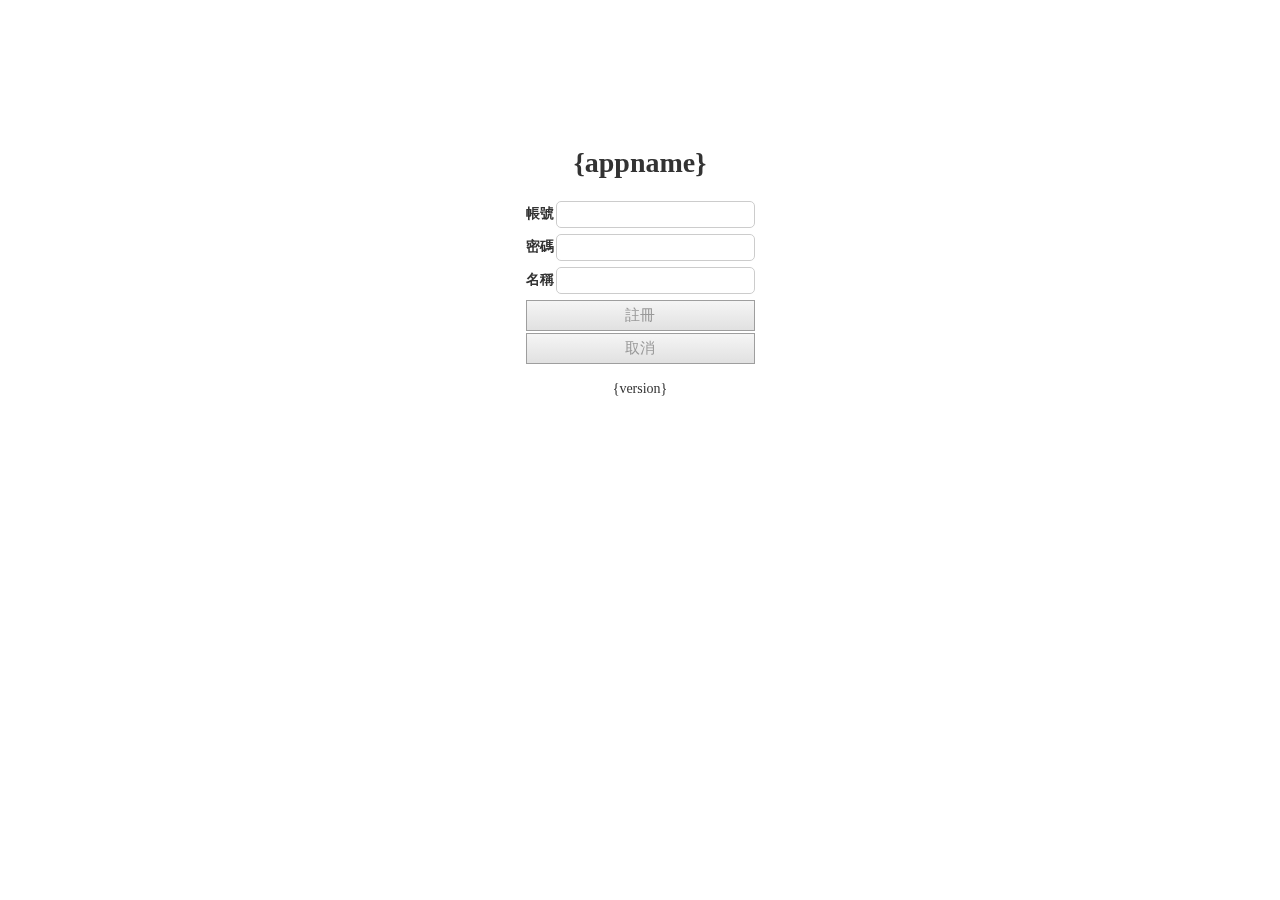
==== model/register/view.html @ e4e50ebc "建立版本" ====
<!DOCTYPE html>
<html lang="en">
<head>
  <meta charset="UTF-8">
    <title>{appname}</title>
    <!--響應式設定-->
    <link rel="stylesheet" type="text/css" href="response/_css/default.css" media="all"> <!--響應式預設樣式-->
    <link rel="stylesheet" href="css/main.css">
    <link rel="stylesheet" type="text/css" href="response/_css/custom.css" media="all"> <!--客制設定樣式-->
    <script type="text/javascript" src="response/jquery.min.js"></script> <!--jQuery-->
    <script type="text/javascript" src="response/response.min.js"></script> <!--response主程式-->
    <script type="text/javascript" src="response/custom.js"></script> <!--response客制設定-->
    <!--響應式設定-->
    <script>
        
    </script>
  </head>
  <body>

    <div id="mainWrap" class="resContainer">
        <div class="resDocLayout">
            <div class="resRow">
              <div class="resCol12">
                  <form id="registerForm" action="" method="POST">
                    <h1 align="center">{appname}</h1>
                    <table align="center">
                      <tr>
                        <th>帳號</th>
                        <td><input type="text" name="username" /></td>
                      </tr>
                      <tr>
                        <th>密碼</th>
                        <td><input type="password" name="password" /></td>
                      </tr>
                      <tr>
                        <th>名稱</th>
                        <td><input type="text" name="name" /></td>
                      </tr>
                      <tr>
                        <td colspan="2" align="center">
                          <input type="submit" value="註冊" class="btn submit_btn" />
                          <a href="../login/" class="btn">取消</a>
                        </td>
                      </tr>
                      <input type="hidden" name="action" value="register" />
                    </table>
                    <p align="center">{version}</p>
                </form>
              </div>
            </div>
        </div>
    </div>

  </body>
</html>
---- model/register/response/_css/default.css ----
﻿/*!
Animate.css - http://daneden.me/animate
Licensed under the MIT license - http://opensource.org/licenses/MIT
Copyright (c) 2015 Daniel Eden
*/body{-webkit-backface-visibility:hidden}.animated{-webkit-animation-duration:1s;-moz-animation-duration:1s;-o-animation-duration:1s;animation-duration:1s;-webkit-animation-fill-mode:both;-moz-animation-fill-mode:both;-o-animation-fill-mode:both;animation-fill-mode:both}.animated.infinite{animation-iteration-count:infinite}.animated.hinge{-webkit-animation-duration:2s;-moz-animation-duration:2s;-o-animation-duration:2s;animation-duration:2s}.animated.bounceIn,.animated.bounceOut{-webkit-animation-duration:0.75s;-moz-animation-duration:0.75s;-o-animation-duration:0.75s;animation-duration:0.75s}.animated.flipOutX,.animated.flipOutY{-webkit-animation-duration:0.75s;-moz-animation-duration:0.75s;-o-animation-duration:0.75s;animation-duration:0.75s}img{border:0;max-width:100%;height:auto}#mobile_nav,.flipContent,#mobile_nav_bottom{display:none}.resFlipPage{display:block;position:fixed;margin:0;padding:0 0 0 0;background:#fff;text-align:left;-webkit-box-shadow:0 0 10px #000;-khtml-box-shadow:0 0 10px #000;-moz-box-shadow:0 0 10px #000;-ms-box-shadow:0 0 10px #000;-o-box-shadow:0 0 10px #000;box-shadow:0 0 10px #000;overflow:auto;-webkit-overflow-scrolling:touch;-moz-overflow-scrolling:touch;width:100%;height:100%}.resFlipPageL{top:0;left:-120%;right:auto}.resFlipPageR{top:0;left:auto;right:-120%}.resFlipPageT{left:0;right:auto;top:-120%}.resFlipPage .menuList{margin:60px 10px 60px 10px}.resPageController,.resPageControllerBottom{position:absolute;display:block;left:0;width:100%;background:url("../_img/mobile_nav_bg.png") top left repeat-x;background-size:100% 100%;z-index:1}.resPageController{top:0}.resPageController>.resAddPageTitle{position:absolute;width:100%;text-align:center;color:#fff;top:0;z-index:0}.resPageController>.resAddPageBackIcon{position:absolute;background:url("../_img/closeLeft_btn.png") top left repeat-x;background-size:100% 100%;left:0;top:0;z-index:1;cursor:pointer}.resPageController>.resAddPageNextIcon{position:absolute;background:url("../_img/closeRight_btn.png") top left repeat-x;background-size:100% 100%;right:0;top:0;z-index:1;cursor:pointer}.resPageControllerBottom{bottom:0}.resPageControllerBottom>#closeAllresFlipPage{background:url("../_img/home_btn.png") top left repeat-x;background-size:100% 100%;cursor:pointer;margin:0 auto}.resAddPageContent{position:absolute;top:0;left:0;width:100%;height:100%;overflow-y:auto;z-index:0}.resAddPageContent>.resAddPageContentMain{margin:60px 10px 60px 10px}.clear{clear:both}.resJSlideImg{position:relative;top:0;left:0;width:auto;height:auto;z-index:0}.resJSlideImg>img,.resJSlideImg>div,.resJSlideImg>a{display:block;position:absolute;top:0;left:0;width:auto;height:auto;opacity:0;filter:alpha(opacity=0)}.resJSlideImg .resJSlideImgThumb{position:absolute;overflow:hidden;opacity:1;z-index:2;filter:alpha(opacity=100);top:auto;left:auto;right:auto;bottom:auto}.resJSlideImg .resJSlideImgThumb .resJSlideImgThumbPrev,.resJSlideImg .resJSlideImgThumb .resJSlideImgThumbNext{display:block;background:#ccc;float:left;position:absolute;z-index:1}.resJSlideImg .resJSlideImgThumb .resJSlideImgThumbPrev.end,.resJSlideImg .resJSlideImgThumb .resJSlideImgThumbNext.end{opacity:0;filter:alpha(opacity=0)}.resJSlideImg .resJSlideImgThumb ul{display:block;margin:0;padding:0;float:left;position:absolute;z-index:0}.resJSlideImg .resJSlideImgThumb ul li{list-style:none;display:block;margin:5px;padding:0;cursor:pointer;border:1px solid #000;background:#fff;float:left;overflow:hidden}.resJSlideImg .resJSlideImgThumb ul li.active{border:1px solid #F92672}.resJSlideImg .resJSlideImgThumb ul li img{display:block;width:100%;height:auto;clear:both}.resJSlideImg .resJSlideImgThumb ul li span{display:block;height:20px;clear:both;text-align:center}.resJSlideImg .resJSlideImgslideBtn{position:static;opacity:1;filter:alpha(opacity=100)}.resJSlideImg .resJSlideImgslideBtn .resJSlideImgslideBtnPrev{position:absolute;background:#666;z-index:2}.resJSlideImg .resJSlideImgslideBtn .resJSlideImgslideBtnNext{position:absolute;background:#666;z-index:2}.resEnlarge{position:static}.resEnlarge>.resEnlargeOpenIcon,.resEnlarge>.resEnlargeContent{display:none}.resMarquee{overflow:hidden}.resMarquee>span{display:block}table{border-spacing:0;border-collapse:collapse}.clear{clear:both}select.resSelect{display:inline-block;border:1px solid #797166;text-align:left;padding:2px 30px 2px 2px;background:#fff url("../_img/select.png") center right no-repeat;appearance:none;-moz-appearance:none;-webkit-appearance:none}select.resSelect::-ms-expand{display:none}.resContainer{width:100%;position:relative;z-index:1}.resContainer .resDocLayout{position:relative;margin:0 auto;width:1280px}.resRow{display:block;width:100%;height:auto;position:relative}.resRow:after{clear:both}.resRow [class*="resCol"]{display:block;float:left;padding:auto;margin:auto}.resRow .resCol12{width:100%}.resRow .resCol11{width:91.66667%}.resRow .resCol10{width:83.33333%}.resRow .resCol9{width:75%}.resRow .resCol8{width:66.66667%}.resRow .resCol7{width:58.33333%}.resRow .resCol6{width:50%}.resRow .resCol5{width:41.66667%}.resRow .resCol4{width:33.33333%}.resRow .resCol3{width:25%}.resRow .resCol2_4{width:20%}.resRow .resCol2{width:16.66667%}.resRow .resCol1{width:8.33333%}.resRow .resCol0{display:none}.resRow [class*="resCol"].left{text-align:left}.resRow [class*="resCol"].center{text-align:center}.resRow [class*="resCol"].right{text-align:right}.resRow [class*="resCol"] .resMargin{margin:10px}.resRow [class*="resCol"] .resPadding{padding:10px}.resRow [class*="resCol"] img{width:auto;height:auto}#resContentMask{display:none}.resHtmlOverflow{position:relative;overflow:hidden;overflow-y:hidden !important}.swap_btn_desktop_wrap{display:block;padding:2px 2px 2px 20px;text-align:center;position:relative;clear:both}.swap_btn_desktop{color:#000;text-decoration:none;width:auto;height:15px;margin:0 auto;font-size:12px;text-transform:capitalize}.swap_btn_desktop>a,.swap_btn_desktop>span{color:#000;padding:2px 2px 2px 22px;display:inline-block;height:16px}.swap_btn_desktop>a{background:url("../_img/swap_m_btn_desk.png") top left no-repeat}.swap_btn_desktop>span{font-weight:bold;background:url("../_img/swap_d_btn_desk.png") top left no-repeat}#topcontrol{width:50px;height:50px;background:url("../_img/scrolltop.png") center no-repeat}#resPageLoad_loading_icon,#resLoader{position:fixed;top:0;left:0;width:100%;height:100%;background:#f2f1f6 url("../_img/loader.GIF") center no-repeat}#resPageLoad_loading_icon{z-index:1002}#resLoader{z-index:1001}#resPageLoader{-webkit-box-shadow:0 2px 5px rgba(0,0,0,0.4);-khtml-box-shadow:0 2px 5px rgba(0,0,0,0.4);-moz-box-shadow:0 2px 5px rgba(0,0,0,0.4);-ms-box-shadow:0 2px 5px rgba(0,0,0,0.4);-o-box-shadow:0 2px 5px rgba(0,0,0,0.4);box-shadow:0 2px 5px rgba(0,0,0,0.4)}.tabs{display:block;margin:0;padding:0;position:relative}.tabs li{display:block;margin:1px 5px 0 0;padding:0;float:left;list-style:none}.tabs li .tabsBtn{display:block;width:auto;padding:5px 30px;background:#E8E8E8;color:#333;font-size:16px;text-decoration:none;border:1px solid #CCCCCC;-webkit-transition:background 0.5s,color 0.5s;-khtml-transition:background 0.5s,color 0.5s;-moz-transition:background 0.5s,color 0.5s;-ms-transition:background 0.5s,color 0.5s;-o-transition:background 0.5s,color 0.5s;transition:background 0.5s,color 0.5s;-webkit-border-radius:2px 15px 0 0;-khtml-border-radius:2px 15px 0 0;-moz-border-radius:2px 15px 0 0;-ms-border-radius:2px 15px 0 0;-o-border-radius:2px 15px 0 0;border-radius:2px 15px 0 0}.tabs li .tabsBtn:hover,.tabs li .tabsBtn.active{color:#333;background:#fff;border-bottom:1px solid #fff}.tabs_content{display:block;margin:10px 0;padding:10px;clear:both;border:1px solid #CCCCCC;min-height:200px;top:-1px;position:relative}.tabs_content .tabsContent{display:none;top:0;clear:both;list-style:none;padding:0;margin:0}.sliderContainer{width:100%;margin:10px 0;overflow:hidden;position:relative}.sliderContainer ul{display:block;margin:0;padding:0;z-index:1;position:relative;width:1200px;top:0;left:0;z-index:0}.sliderContainer ul li{display:block;padding:0;float:left;list-style:none}.sliderContainer ul li img{display:block;width:100% !important;height:auto !important}.sliderContainer .sliderContainerPrevBtn{width:20px;height:100%;background:#ccc;position:absolute;top:0;left:0;z-index:1;cursor:pointer}.sliderContainer .sliderContainerNextBtn{width:20px;height:100%;background:#ccc;position:absolute;top:0;right:0;z-index:1;cursor:pointer}.resPopupBox{cursor:pointer;padding-bottom:40px;background:#ccc;background:url("../_img/resPopupBox.png") bottom left no-repeat}.resPopupBoxWrap{display:none;position:fixed;width:100%;height:100%;background:url("../_img/transparent.png");z-index:1006;top:0;left:0}.resPopupBoxWrap .resPopupBoxContent{width:auto;height:auto;margin:0 auto;text-align:center;position:relative}.resPopupBoxWrap .resPopupBoxContent .resPopupBoxCloseBtn{cursor:pointer;width:40px;height:40px;background:url("../_img/resPopupBoxCloseBtn.png") center no-repeat;float:right;color:#fff;position:relative;top:0;right:0}.resPopupBoxWrap .resPopupBoxContent .resPopupBoxContentArea{width:auto;height:auto;position:relative;top:60px;left:0}.resLadderMode{position:absolute;top:-110px;left:0;border:1px solid #000;background:#EDEDED;width:150px;height:auto;-webkit-box-shadow:0 0 5px #000 2px 5px rgba(0,0,0,0.4);-khtml-box-shadow:0 0 5px #000 2px 5px rgba(0,0,0,0.4);-moz-box-shadow:0 0 5px #000 2px 5px rgba(0,0,0,0.4);-ms-box-shadow:0 0 5px #000 2px 5px rgba(0,0,0,0.4);-o-box-shadow:0 0 5px #000 2px 5px rgba(0,0,0,0.4);box-shadow:0 0 5px #000 2px 5px rgba(0,0,0,0.4)}.resLadderMode .title{padding:2px;text-align:center;background:#333;color:#fff}.resLadderMode .content{padding:2%;width:96%;height:80px;overflow:auto}#resGlobalInfo{position:fixed;top:auto;left:auto;bottom:0;right:0;width:150px;height:120px}.resMenu ul{margin:5px;padding:0}.resMenu ul li{list-style:none;margin:7px 5px}.resMenu ul li a{display:block;color:#333;text-decoration:none;font-size:15px;font-weight:bold;margin-bottom:1px}.resMenu ul li a.hasChild{padding:5px 5px 5px 30px;background:#ccc url("../_img/EnlargePlus_btn.png") left top no-repeat;background-size:auto 100%;color:#000}.resMenu ul li ul{display:none}.resMenu ul li ul li a{font-weight:normal}.resMenu ul li ul li ul li{margin:10px 5px}.resMenu ul li ul li ul li a{font-size:13px;text-decoration:underline}.resMenu ul li.active>ul{display:block}.resMenu2{position:relative;display:inline-block;margin-bottom:-3px}.resMenu2 ul{display:block;margin:0;padding:0}.resMenu2 ul li{position:relative;display:inline-block;margin:1px;padding:0;list-style:none;float:left}.resMenu2 ul li a{display:block;padding:10px 35px;margin:0;width:auto;height:auto;float:left;text-decoration:none;color:#000;text-align:center;font-size:15px;background:#eee;-webkit-transition:background 0.5s;-khtml-transition:background 0.5s;-moz-transition:background 0.5s;-ms-transition:background 0.5s;-o-transition:background 0.5s;transition:background 0.5s}.resMenu2 ul li a.hasChild{padding:10px 40px 10px 30px;background:#ccc url("../_img/EnlargePlus_btn.png") right center no-repeat;background-size:auto 100%}.resMenu2 ul li a:hover{color:#fff;background:#666564}.resMenu2 ul li a:hover.hasChild{background:#666564 url("../_img/EnlargePlus_btn.png") right center no-repeat;background-size:auto 100%}.resMenu2 ul li.active>a{color:#fff;background:#666564}.resMenu2 ul li ul{position:absolute;display:none;top:100%}.resMenu2 ul li ul li{margin:0 0 1px 0}.resMenu2 ul li ul li a{width:150px;background:#eee}.resMenu2 ul li ul li a:hover{background:#666564}.resMenu2 ul li ul li.active a{background:#666564}.resMenu2 ul li ul li ul{top:0;left:100%}@media (max-width: 800px){.resContainer{position:static}#resContentMask{width:100%;height:100%;position:fixed;top:0;z-index:100}body{-webkit-text-size-adjust:100%;-moz-text-size-adjust:100%;-ms-text-size-adjust:100%;-o-text-size-adjust:100%;text-size-adjust:100%}#resMainWrap{position:relative;margin:0;width:100%;overflow:hidden;z-index:99;-webkit-box-shadow:0 0 10px #000;-khtml-box-shadow:0 0 10px #000;-moz-box-shadow:0 0 10px #000;-ms-box-shadow:0 0 10px #000;-o-box-shadow:0 0 10px #000;box-shadow:0 0 10px #000}.top_menu{position:absolute;top:0;left:0;height:25px;width:100%;margin-top:0}.top_menu ul li{margin:0 5px;font-size:18px}#mobile_nav,#mobile_nav_bottom{display:block;left:0;width:100%;background:url("../_img/mobile_nav_bg.png") top left repeat-x;background-size:100% 100%;z-index:150;overflow:auto}#mobile_nav ul,#mobile_nav ul li,#mobile_nav_bottom ul,#mobile_nav_bottom ul li{list-style:none;margin:0;padding:0}#mobile_nav ul li,#mobile_nav_bottom ul li{display:block;float:left;position:relative}#mobile_nav ul li#menu_btn,#mobile_nav ul li#menu_btn_bottom,#mobile_nav_bottom ul li#menu_btn,#mobile_nav_bottom ul li#menu_btn_bottom{float:left;background:url("../_img/menu_btn.png") top left no-repeat;background-size:100% 100%}#mobile_nav ul li a,#mobile_nav_bottom ul li a{display:table-cell;overflow:hidden;color:#fff;text-decoration:none;text-align:center;vertical-align:middle}#mobile_nav ul li .closeTop_btn,#mobile_nav ul li .closeRight_btn,#mobile_nav ul li .closeLeft_btn,#mobile_nav_bottom ul li .closeTop_btn,#mobile_nav_bottom ul li .closeRight_btn,#mobile_nav_bottom ul li .closeLeft_btn{width:100%;height:100%;position:absolute;top:0;left:0}#mobile_nav ul li .closeTop_btn,#mobile_nav_bottom ul li .closeTop_btn{background:url("../_img/closeTop_btn.png") top left no-repeat;background-size:100% 100%}#mobile_nav ul li .closeRight_btn,#mobile_nav_bottom ul li .closeRight_btn{background:url("../_img/closeRight_btn.png") top left no-repeat;background-size:100% 100%}#mobile_nav ul li .closeLeft_btn,#mobile_nav_bottom ul li .closeLeft_btn{background:url("../_img/closeLeft_btn.png") top left no-repeat;background-size:100% 100%}#mobile_nav{top:0}#mobile_nav_bottom{bottom:0}.flipContent{display:block;position:fixed;margin:0;padding:0;background:#FBFBFB url("../_img/flipContent_bg.jpg") top right no-repeat;text-align:left;overflow:scroll;-webkit-overflow-scrolling:touch;-moz-overflow-scrolling:touch;-ms-overflow-scrolling:touch;-o-overflow-scrolling:touch;overflow-scrolling:touch;-webkit-box-shadow:0 0 10px #000;-khtml-box-shadow:0 0 10px #000;-moz-box-shadow:0 0 10px #000;-ms-box-shadow:0 0 10px #000;-o-box-shadow:0 0 10px #000;box-shadow:0 0 10px #000}.flipContent .menuList{margin:10px}.flipContent .menuList>div{float:none;clear:both;width:100%}.flipContent .menuList>div>.resContent{padding:5px 0;width:100%;float:left}.flipContent .menuList h1{margin:10px 0 0 0;padding:2%;display:block;width:96%;height:auto;float:left;color:#333;text-transform:uppercase;font-size:20px;font-family:Verdana, Geneva, sans-serif}.flipContent .menuList ul{display:block;padding:0;margin:0;width:95%;height:auto;float:left}.flipContent .menuList ul li{display:block;margin:0;padding:10px 0;width:100%;height:auto;float:left;border-bottom:1px dotted #CCC;list-style:none;font-size:15px}.flipContent .menuList ul li a{margin:0 0 0 20px;padding:0 0 0 20px;display:block;width:90%;width:-o-calc(90% - 20px);width:-moz-calc(90% - 20px);width:-webkit-calc(90% - 20px);width:calc(90% - 20px);height:auto;font-size:15px;text-decoration:none;font-family:Verdana, Geneva, sans-serif, "微軟雅黑體", "微軟正黑體", "新細明體";color:#666;background:url("../_img/list.png") top left no-repeat !important}.flipContent .menuList ul li ul{display:block;margin-left:15px}.flipContent .menuList ul li ul li{border:none}.flipContent .menuList ul li ul li a{color:#333;background:url("../_img/rootlist.png") top left no-repeat !important}.flipContent .menuList ul:after{clear:both}.flipContent.style1{background:url("../_img/flipContent_bg.png")}.flipContent.style1 .menuList{margin:1px}.flipContent.style1 .menuList h1{color:#fff;background:none;font-weight:normal;border:0}.flipContent.style1 .menuList.resMenu a.hasChild,.flipContent.style1 .menuList .resMenu a.hasChild{background:url("../_img/hasChild.png") right 2px center no-repeat !important}.flipContent.style1 .menuList ul{width:100%;background:#222}.flipContent.style1 .menuList ul li{border:0;padding:0;float:none;clear:both}.flipContent.style1 .menuList ul li a{border-bottom:1px solid #000;border-top:1px solid #2E2E2E;color:#ccc;padding:2%;width:96%;margin:0;font-weight:normal;background:none !important}.flipContent.style1 .menuList ul li ul{margin-left:0 !important;background:#555555 !important}.flipContent.style1 .menuList ul li ul li a{background:none !important;border-bottom:1px solid #343434;border-top:1px solid #8B8B8B;color:#eee}.flipContent.style1 .menuList ul li ul li ul{background:#A2A2A2 !important}.flipContent.style1 .menuList ul li ul li ul li a{background:none !important;border-bottom:1px solid #888;border-top:1px solid #eee;color:#555555}.flipContent.style1 .menuList ul li ul li ul li ul{background:#D6D6D6 !important}.flipContent.style1 .menuList ul li ul li ul li ul li a{background:none !important;border-bottom:1px solid #aaa;border-top:1px solid #fff;color:#8B8B8B}.flipContent.style1 .menuList select{padding:2%;width:100%}.flipContentL{top:0;left:-100%;right:auto;width:80%;height:100%;z-index:101}.flipContentR{top:0;left:auto;right:-120%;width:80%;height:100%;z-index:101}.flipContentT{left:0;right:auto;top:-100%;width:100%;height:90%;z-index:101}.flipContentTS{left:0;right:auto;top:-120px;width:100%;height:100px;z-index:101}.flipContentLU{top:0;left:-100%;right:auto;width:90%;height:100%;z-index:98}.flipContentRU{top:0;left:auto;right:-100%;width:90%;height:100%;z-index:98}.resFlipPage{background:#FBFBFB url("../_img/flipContent_bg.jpg") top right no-repeat;overflow:scroll;-webkit-overflow-scrolling:touch;-moz-overflow-scrolling:touch;-ms-overflow-scrolling:touch;-o-overflow-scrolling:touch;overflow-scrolling:touch}#mobile_nav_content #resSwap{margin:10px 0;font-size:20px}#mobile_nav_content #resSwap a,#mobile_nav_content #resSwap span{font-size:15px;padding:2px 2px 2px 22px;text-transform:capitalize}#mobile_nav_content #resSwap span{font-weight:bold;text-decoration:underline;background:url("../_img/swap_m_btn.png") top left no-repeat}#mobile_nav_content #resSwap span.split{text-decoration:none;padding:0;background:none}#mobile_nav_content #resSwap a{background:url("../_img/swap_d_btn.png") top left no-repeat}#mobile_nav_content.style1 #resSwap{margin:10px 0;font-size:20px}#mobile_nav_content.style1 #resSwap a,#mobile_nav_content.style1 #resSwap span{padding:2%;width:46%;text-transform:uppercase;display:block;text-align:center;float:left}#mobile_nav_content.style1 #resSwap span{font-weight:normal;text-decoration:none;background:#222 url("../_img/swap_m_btn.png") center left 5px no-repeat;border-bottom:1px solid #000;border-top:1px solid #2E2E2E;color:#fff}#mobile_nav_content.style1 #resSwap span.split{display:none}#mobile_nav_content.style1 #resSwap a{background:#111 url("../_img/swap_d_btn.png") center left 5px no-repeat;border-bottom:1px solid #333;border-top:1px solid #000;color:#444}.mobile_hide{display:none}.mobile_overflow{padding:35px 0 0 0;width:auto;overflow:auto;background:url("../_img/scroller_btn.png") top left no-repeat}.resEnlarge{position:relative;width:auto;height:auto}.resEnlarge>.resEnlargeOpenIcon{display:block;position:absolute;top:0;left:0;width:100%;height:100%;background:url("../_img/enlarge_btn.png") top left no-repeat;z-index:1}.resEnlarge>.resEnlargeContent{position:fixed;top:0;left:0;width:100%;height:100%;display:none;overflow:auto;z-index:1000;background:#fff;padding:10px 0 0 0}.resEnlarge>.resEnlargeContent>img{position:relative;display:block;float:left;margin-top:60px;margin-bottom:30px;z-index:0;max-width:none}.resEnlarge>.resEnlargeContent>.resEnlargeControlBar{position:fixed;top:0;left:0;width:100%;height:50px;background:url("../_img/mobile_nav_bg.png") top left repeat-x;background-size:100% 100%;z-index:1}.resEnlarge>.resEnlargeContent>.resEnlargeControlBar>.resEnlargeCloseIcon,.resEnlarge>.resEnlargeContent>.resEnlargeControlBar>.resEnlargeFitIcon,.resEnlarge>.resEnlargeContent>.resEnlargeControlBar>.resEnlargeOraginalIcon,.resEnlarge>.resEnlargeContent>.resEnlargeControlBar>.resEnlargePlusIcon,.resEnlarge>.resEnlargeContent>.resEnlargeControlBar>.resEnlargeDisIcon{width:50px;height:50px}.resEnlarge>.resEnlargeContent>.resEnlargeControlBar>.resEnlargeCloseIcon{background:url("../_img/close_btn.png");float:right;background-size:100% 100%}.resEnlarge>.resEnlargeContent>.resEnlargeControlBar>.resEnlargeFitIcon{background:url("../_img/fit_btn.png");float:left;background-size:100% 100%}.resEnlarge>.resEnlargeContent>.resEnlargeControlBar>.resEnlargeOraginalIcon{background:url("../_img/orign_btn.png");float:left;background-size:100% 100%}.resEnlarge>.resEnlargeContent>.resEnlargeControlBar>.resEnlargePlusIcon{background:url("../_img/EnlargePlus_btn.png");float:left;background-size:100% 100%}.resEnlarge>.resEnlargeContent>.resEnlargeControlBar>.resEnlargeDisIcon{background:url("../_img/EnlargeDis_btn.png");float:left;background-size:100% 100%}img.resIgnoreImgReSizer{max-width:none}.flipContent .menuList.resMenu a.hasChild,.flipContent .menuList .resMenu a.hasChild{background:url("../_img/hasChild.png") left 2px no-repeat !important}.flipContent .menuList.resMenu li ul,.flipContent .menuList .resMenu li ul{display:none}.flipContent .menuList.resMenu li.active>ul,.flipContent .menuList .resMenu li.active>ul{display:block}}@media (max-width: 740px){.resTable>tbody{width:100%}.resTable>tbody>tr>td,.resTable>tbody>tr>th{display:block;width:auto;height:auto;clear:both;text-align:left}.resTable>tbody>tr>td.resEmptyCol,.resTable>tbody>tr>th.resEmptyCol{display:none}.resTable>tbody>tr>td input,.resTable>tbody>tr>td select,.resTable>tbody>tr>th input,.resTable>tbody>tr>th select{width:98%}.resTable>tbody>tr>td input[type="radio"],.resTable>tbody>tr>td input[type="checkbox"],.resTable>tbody>tr>th input[type="radio"],.resTable>tbody>tr>th input[type="checkbox"]{width:auto}.resTable>tbody>tr>td input[type="submit"],.resTable>tbody>tr>td input[type="reset"],.resTable>tbody>tr>td input[type="button"],.resTable>tbody>tr>th input[type="submit"],.resTable>tbody>tr>th input[type="reset"],.resTable>tbody>tr>th input[type="button"]{width:48%;padding:5px 0;height:auto}.resTable>tbody>tr>td button,.resTable>tbody>tr>th button{width:48%;padding:5px 0;height:auto}.resTable>tbody>tr>td textarea,.resTable>tbody>tr>th textarea{width:98%;height:200px}.resRow .resCol12{width:100%}.resRow .resCol11,.resRow .resCol10,.resRow .resCol8{width:66.66667%}.resRow .resCol9,.resRow .resCol6,.resRow .resCol7,.resRow .resCol5,.resRow .resCol3,.resRow .resCol2_4{width:50%}.resRow .resCol4,.resRow .resCol2,.resRow .resCol1{width:33.33333%}.resRow [class*="resCol"] .resMargin{margin:5px}.resRow [class*="resCol"] .resPadding{padding:5px}}@media (max-width: 604px){.resRow .resCol8,.resRow .resCol4{width:50%}}@media (max-width: 570px){.resRow [class*="resCol"]{width:100%}}@media (max-width: 420px){.tabs li{clear:both;float:none;margin:1px 0 0 0}.tabs li .tabsBtn{padding:5px 10px;clear:both;-webkit-border-radius:2px 2px 0 0;-khtml-border-radius:2px 2px 0 0;-moz-border-radius:2px 2px 0 0;-ms-border-radius:2px 2px 0 0;-o-border-radius:2px 2px 0 0;border-radius:2px 2px 0 0}.tabs li .tabsBtn:hover,.tabs li .tabsBtn.active{border:1px solid #AAAAAA;background:#cccccc}.tabs_content{margin:0 0 10px 0;top:0;border-top:0}}@media (max-width: 380px){.flipContent .menuList h1{font-size:18px}.resTable>tbody>tr>td input[type="submit"],.resTable>tbody>tr>td input[type="reset"],.resTable>tbody>tr>td input[type="button"],.resTable>tbody>tr>td button,.resTable>tbody>tr>th input[type="submit"],.resTable>tbody>tr>th input[type="reset"],.resTable>tbody>tr>th input[type="button"],.resTable>tbody>tr>th button{width:100%;margin:2px 0}}@media print{#resMainWrap{margin:0;padding:0}#mobile_nav,.flipContent,.resFlipPage,#topcontrol,#swap_btn,#mobile_nav_bottom,#resPageLoader{display:none !important}table,th,td,h1,h2,h3,h4,h5,div,a,div,span,ol,ul,li,br,p,iframe{-webkit-print-color-adjust:exact;-moz-print-color-adjust:exact;-ms-print-color-adjust:exact;-o-print-color-adjust:exact;print-color-adjust:exact;-webkit-page-break-after:auto;-moz-page-break-after:auto;-ms-page-break-after:auto;-o-page-break-after:auto;page-break-after:auto}table{-webkit-page-break-inside:auto;-moz-page-break-inside:auto;-ms-page-break-inside:auto;-o-page-break-inside:auto;page-break-inside:auto}.resEnlarge>.resEnlargeOpenIcon{background:none}.mobile_overflow{background:none;padding:0}.resMarquee>span{margin:0 !important;width:auto}}
---- model/register/css/main.css ----
﻿body{padding:0;margin:0;font-family:"微軟正黑體", "Microsoft JhengHei", 'Lato', Verdana, Meiryo;font-size:15px;color:#333;height:100%}.resContainer .resDocLayout #registerForm{width:300px;height:auto;margin:0 auto;padding:10% 0}.resContainer .resDocLayout #registerForm input{padding:5px 10px;border:1px solid #ccc;margin:2px 0;-webkit-border-radius:5px;-khtml-border-radius:5px;-moz-border-radius:5px;-ms-border-radius:5px;-o-border-radius:5px;border-radius:5px}.resContainer .resDocLayout #registerForm input.submit_btn{width:100%;padding:5px 0;border:1px solid #9E9E9E;-webkit-border-radius:0;-khtml-border-radius:0;-moz-border-radius:0;-ms-border-radius:0;-o-border-radius:0;border-radius:0}.btn{font-size:15px;display:block;padding:5px 0;border:1px solid #9E9E9E;margin:2px 0;background-color:#F5F5F5;background-image:-webkit-gradient(linear, left top, left bottom, from(#F5F5F5), to(#E1E1E1));background-image:-webkit-linear-gradient(top, #F5F5F5, #E1E1E1);background-image:-moz-linear-gradient(top, #F5F5F5, #E1E1E1);background-image:-ms-linear-gradient(top, #F5F5F5, #E1E1E1);background-image:-o-linear-gradient(top, #F5F5F5, #E1E1E1);background-image:linear-gradient(top, #F5F5F5, #E1E1E1);filter:progid:DXImageTransform.Microsoft.gradient(startColorStr='#F5F5F5', endColorStr='#E1E1E1');text-decoration:none;color:#999}.btn:hover{background-color:#E1E1E1;background-image:-webkit-gradient(linear, left top, left bottom, from(#E1E1E1), to(#F5F5F5));background-image:-webkit-linear-gradient(top, #E1E1E1, #F5F5F5);background-image:-moz-linear-gradient(top, #E1E1E1, #F5F5F5);background-image:-ms-linear-gradient(top, #E1E1E1, #F5F5F5);background-image:-o-linear-gradient(top, #E1E1E1, #F5F5F5);background-image:linear-gradient(top, #E1E1E1, #F5F5F5);filter:progid:DXImageTransform.Microsoft.gradient(startColorStr='#E1E1E1', endColorStr='#F5F5F5')}
---- model/register/response/_css/custom.css ----
﻿/*!
Animate.css - http://daneden.me/animate
Licensed under the MIT license - http://opensource.org/licenses/MIT
Copyright (c) 2015 Daniel Eden
*/body{-webkit-backface-visibility:hidden}.animated{-webkit-animation-duration:1s;-moz-animation-duration:1s;-o-animation-duration:1s;animation-duration:1s;-webkit-animation-fill-mode:both;-moz-animation-fill-mode:both;-o-animation-fill-mode:both;animation-fill-mode:both}.animated.infinite{animation-iteration-count:infinite}.animated.hinge{-webkit-animation-duration:2s;-moz-animation-duration:2s;-o-animation-duration:2s;animation-duration:2s}.animated.bounceIn,.animated.bounceOut{-webkit-animation-duration:0.75s;-moz-animation-duration:0.75s;-o-animation-duration:0.75s;animation-duration:0.75s}.animated.flipOutX,.animated.flipOutY{-webkit-animation-duration:0.75s;-moz-animation-duration:0.75s;-o-animation-duration:0.75s;animation-duration:0.75s}@-webkit-keyframes bounceInUp{0%{opacity:0;-webkit-transform:translateY(2000px)}60%{opacity:1;-webkit-transform:translateY(-30px)}80%{-webkit-transform:translateY(10px)}100%{-webkit-transform:translateY(0)}}@-moz-keyframes bounceInUp{0%{opacity:0;-moz-transform:translateY(2000px)}60%{opacity:1;-moz-transform:translateY(-30px)}80%{-moz-transform:translateY(10px)}100%{-moz-transform:translateY(0)}}@-o-keyframes bounceInUp{0%{opacity:0;-o-transform:translateY(2000px)}60%{opacity:1;-o-transform:translateY(-30px)}80%{-o-transform:translateY(10px)}100%{-o-transform:translateY(0)}}@keyframes bounceInUp{0%{opacity:0;transform:translateY(2000px)}60%{opacity:1;transform:translateY(-30px)}80%{transform:translateY(10px)}100%{transform:translateY(0)}}.bounceInUp{-webkit-animation-name:bounceInUp;-moz-animation-name:bounceInUp;-o-animation-name:bounceInUp;animation-name:bounceInUp}@-webkit-keyframes flipInY{0%{-webkit-transform:perspective(400px) rotateY(90deg);opacity:0}40%{-webkit-transform:perspective(400px) rotateY(-10deg)}70%{-webkit-transform:perspective(400px) rotateY(10deg)}100%{-webkit-transform:perspective(400px) rotateY(0deg);opacity:1}}@-moz-keyframes flipInY{0%{-moz-transform:perspective(400px) rotateY(90deg);opacity:0}40%{-moz-transform:perspective(400px) rotateY(-10deg)}70%{-moz-transform:perspective(400px) rotateY(10deg)}100%{-moz-transform:perspective(400px) rotateY(0deg);opacity:1}}@-o-keyframes flipInY{0%{-o-transform:perspective(400px) rotateY(90deg);opacity:0}40%{-o-transform:perspective(400px) rotateY(-10deg)}70%{-o-transform:perspective(400px) rotateY(10deg)}100%{-o-transform:perspective(400px) rotateY(0deg);opacity:1}}@keyframes flipInY{0%{transform:perspective(400px) rotateY(90deg);opacity:0}40%{transform:perspective(400px) rotateY(-10deg)}70%{transform:perspective(400px) rotateY(10deg)}100%{transform:perspective(400px) rotateY(0deg);opacity:1}}.flipInY{-webkit-backface-visibility:visible !important;-moz-backface-visibility:visible !important;-o-backface-visibility:visible !important;backface-visibility:visible !important;-webkit-animation-name:flipInY;-moz-animation-name:flipInY;-o-animation-name:flipInY;animation-name:flipInY}@-webkit-keyframes flipOutY{0%{-webkit-transform:perspective(400px) rotateY(0deg);opacity:1}100%{-webkit-transform:perspective(400px) rotateY(90deg);opacity:0}}@-moz-keyframes flipOutY{0%{-moz-transform:perspective(400px) rotateY(0deg);opacity:1}100%{-moz-transform:perspective(400px) rotateY(90deg);opacity:0}}@-o-keyframes flipOutY{0%{-o-transform:perspective(400px) rotateY(0deg);opacity:1}100%{-o-transform:perspective(400px) rotateY(90deg);opacity:0}}@keyframes flipOutY{0%{transform:perspective(400px) rotateY(0deg);opacity:1}100%{transform:perspective(400px) rotateY(90deg);opacity:0}}.flipOutY{-webkit-backface-visibility:visible !important;-moz-backface-visibility:visible !important;-o-backface-visibility:visible !important;backface-visibility:visible !important;-webkit-animation-name:flipOutY;-moz-animation-name:flipOutY;-o-animation-name:flipOutY;animation-name:flipOutY}@-webkit-keyframes rollIn{0%{opacity:0;-webkit-transform:translateX(-100%) rotate(-120deg)}100%{opacity:1;-webkit-transform:translateX(0px) rotate(0deg)}}@-moz-keyframes rollIn{0%{opacity:0;-moz-transform:translateX(-100%) rotate(-120deg)}100%{opacity:1;-moz-transform:translateX(0px) rotate(0deg)}}@-o-keyframes rollIn{0%{opacity:0;-o-transform:translateX(-100%) rotate(-120deg)}100%{opacity:1;-o-transform:translateX(0px) rotate(0deg)}}@keyframes rollIn{0%{opacity:0;transform:translateX(-100%) rotate(-120deg)}100%{opacity:1;transform:translateX(0px) rotate(0deg)}}.rollIn{-webkit-animation-name:rollIn;-moz-animation-name:rollIn;-o-animation-name:rollIn;animation-name:rollIn}@-webkit-keyframes rollOut{0%{opacity:1;-webkit-transform:translateX(0px) rotate(0deg)}100%{opacity:0;-webkit-transform:translateX(100%) rotate(120deg)}}@-moz-keyframes rollOut{0%{opacity:1;-moz-transform:translateX(0px) rotate(0deg)}100%{opacity:0;-moz-transform:translateX(100%) rotate(120deg)}}@-o-keyframes rollOut{0%{opacity:1;-o-transform:translateX(0px) rotate(0deg)}100%{opacity:0;-o-transform:translateX(100%) rotate(120deg)}}@keyframes rollOut{0%{opacity:1;transform:translateX(0px) rotate(0deg)}100%{opacity:0;transform:translateX(100%) rotate(120deg)}}.rollOut{-webkit-animation-name:rollOut;-moz-animation-name:rollOut;-o-animation-name:rollOut;animation-name:rollOut}body{padding:0;margin:0;font-family:'Lato', Verdana, Meiryo, "微軟正黑體", "Microsoft JhengHei";font-size:14px}.resContainer .resDocLayout{width:100%}.resContainer#row0{z-index:2}.resContainer#row0 #block0_2{background:#A2A2A2}.resContainer#row1 .resDocLayout{width:100%}.resContainer#footer #footer_1{color:#fff;background:#000}#myItemSlider2 .sliderContainer .sliderContainerNextBtn,#myItemSlider2 .sliderContainer .sliderContainerPrevBtn{opacity:0.5;background:#fff}@media (max-width: 800px){#lang,#nav{display:none}#logo_btn{float:right !important;width:120px !important;background:url("../_img/logo_btn.png")}#logo_btn a{width:120px !important}}
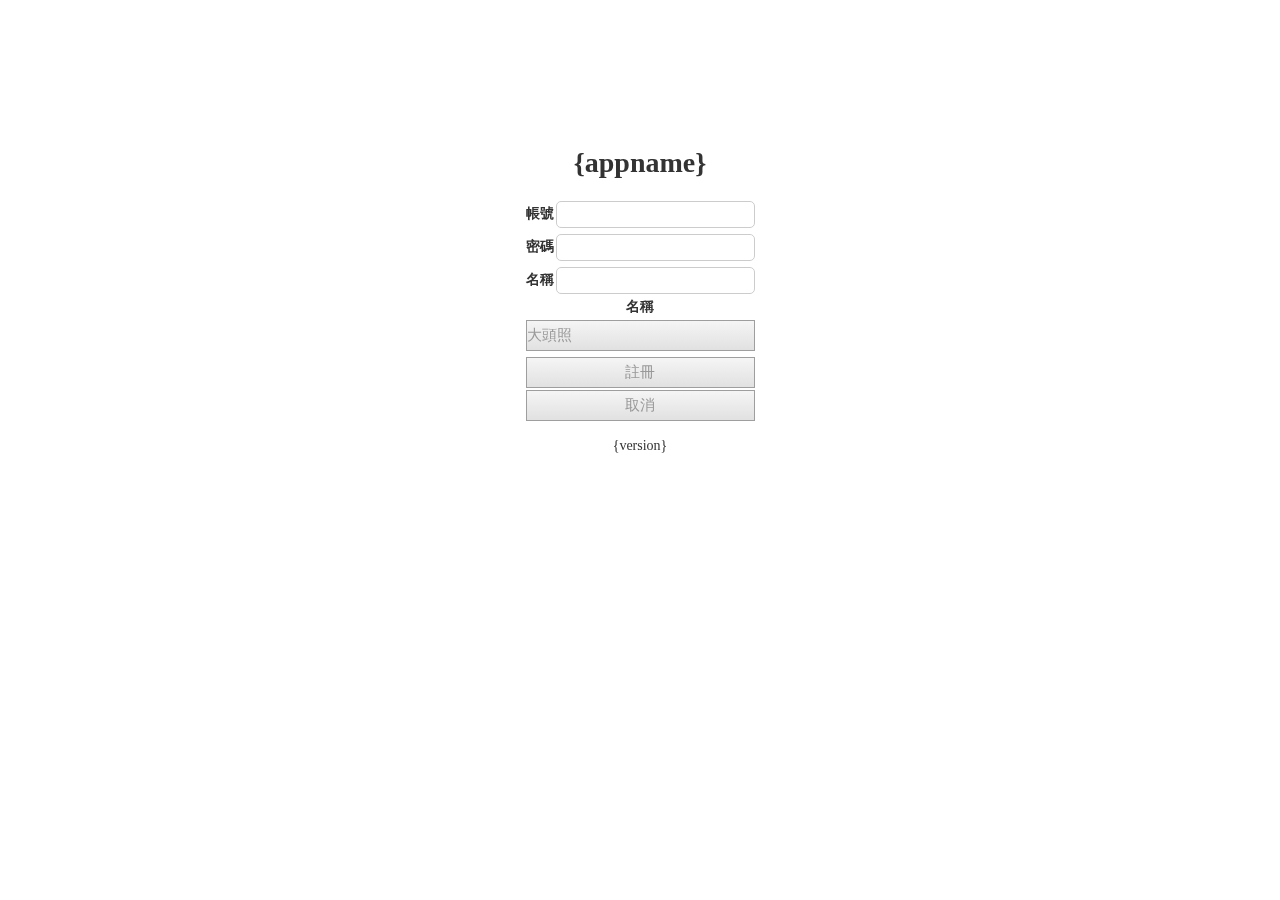
==== commit 9fdc64c7: "update 20160926" ====
--- a/model/register/view.html
+++ b/model/register/view.html
@@ -11,6 +11,7 @@
     <script type="text/javascript" src="response/response.min.js"></script> <!--response主程式-->
     <script type="text/javascript" src="response/custom.js"></script> <!--response客制設定-->
     <!--響應式設定-->
+
     <script>
         
     </script>
@@ -37,6 +38,14 @@
                         <td><input type="text" name="name" /></td>
                       </tr>
                       <tr>
+                        <th colspan="2">名稱</th>
+                      </tr>
+                      <tr>
+                        <td colspan="2">
+                          <a href="../image/" class="resPageLoaderBtn btn" title="建立大頭照" tigger="always">大頭照</a>
+                        </td>
+                      </tr>
+                      <tr>
                         <td colspan="2" align="center">
                           <input type="submit" value="註冊" class="btn submit_btn" />
                           <a href="../login/" class="btn">取消</a>
--- a/model/register/response/_css/default.css
+++ b/model/register/response/_css/default.css
@@ -2,4 +2,4 @@
 Animate.css - http://daneden.me/animate
 Licensed under the MIT license - http://opensource.org/licenses/MIT
 Copyright (c) 2015 Daniel Eden
-*/body{-webkit-backface-visibility:hidden}.animated{-webkit-animation-duration:1s;-moz-animation-duration:1s;-o-animation-duration:1s;animation-duration:1s;-webkit-animation-fill-mode:both;-moz-animation-fill-mode:both;-o-animation-fill-mode:both;animation-fill-mode:both}.animated.infinite{animation-iteration-count:infinite}.animated.hinge{-webkit-animation-duration:2s;-moz-animation-duration:2s;-o-animation-duration:2s;animation-duration:2s}.animated.bounceIn,.animated.bounceOut{-webkit-animation-duration:0.75s;-moz-animation-duration:0.75s;-o-animation-duration:0.75s;animation-duration:0.75s}.animated.flipOutX,.animated.flipOutY{-webkit-animation-duration:0.75s;-moz-animation-duration:0.75s;-o-animation-duration:0.75s;animation-duration:0.75s}img{border:0;max-width:100%;height:auto}#mobile_nav,.flipContent,#mobile_nav_bottom{display:none}.resFlipPage{display:block;position:fixed;margin:0;padding:0 0 0 0;background:#fff;text-align:left;-webkit-box-shadow:0 0 10px #000;-khtml-box-shadow:0 0 10px #000;-moz-box-shadow:0 0 10px #000;-ms-box-shadow:0 0 10px #000;-o-box-shadow:0 0 10px #000;box-shadow:0 0 10px #000;overflow:auto;-webkit-overflow-scrolling:touch;-moz-overflow-scrolling:touch;width:100%;height:100%}.resFlipPageL{top:0;left:-120%;right:auto}.resFlipPageR{top:0;left:auto;right:-120%}.resFlipPageT{left:0;right:auto;top:-120%}.resFlipPage .menuList{margin:60px 10px 60px 10px}.resPageController,.resPageControllerBottom{position:absolute;display:block;left:0;width:100%;background:url("../_img/mobile_nav_bg.png") top left repeat-x;background-size:100% 100%;z-index:1}.resPageController{top:0}.resPageController>.resAddPageTitle{position:absolute;width:100%;text-align:center;color:#fff;top:0;z-index:0}.resPageController>.resAddPageBackIcon{position:absolute;background:url("../_img/closeLeft_btn.png") top left repeat-x;background-size:100% 100%;left:0;top:0;z-index:1;cursor:pointer}.resPageController>.resAddPageNextIcon{position:absolute;background:url("../_img/closeRight_btn.png") top left repeat-x;background-size:100% 100%;right:0;top:0;z-index:1;cursor:pointer}.resPageControllerBottom{bottom:0}.resPageControllerBottom>#closeAllresFlipPage{background:url("../_img/home_btn.png") top left repeat-x;background-size:100% 100%;cursor:pointer;margin:0 auto}.resAddPageContent{position:absolute;top:0;left:0;width:100%;height:100%;overflow-y:auto;z-index:0}.resAddPageContent>.resAddPageContentMain{margin:60px 10px 60px 10px}.clear{clear:both}.resJSlideImg{position:relative;top:0;left:0;width:auto;height:auto;z-index:0}.resJSlideImg>img,.resJSlideImg>div,.resJSlideImg>a{display:block;position:absolute;top:0;left:0;width:auto;height:auto;opacity:0;filter:alpha(opacity=0)}.resJSlideImg .resJSlideImgThumb{position:absolute;overflow:hidden;opacity:1;z-index:2;filter:alpha(opacity=100);top:auto;left:auto;right:auto;bottom:auto}.resJSlideImg .resJSlideImgThumb .resJSlideImgThumbPrev,.resJSlideImg .resJSlideImgThumb .resJSlideImgThumbNext{display:block;background:#ccc;float:left;position:absolute;z-index:1}.resJSlideImg .resJSlideImgThumb .resJSlideImgThumbPrev.end,.resJSlideImg .resJSlideImgThumb .resJSlideImgThumbNext.end{opacity:0;filter:alpha(opacity=0)}.resJSlideImg .resJSlideImgThumb ul{display:block;margin:0;padding:0;float:left;position:absolute;z-index:0}.resJSlideImg .resJSlideImgThumb ul li{list-style:none;display:block;margin:5px;padding:0;cursor:pointer;border:1px solid #000;background:#fff;float:left;overflow:hidden}.resJSlideImg .resJSlideImgThumb ul li.active{border:1px solid #F92672}.resJSlideImg .resJSlideImgThumb ul li img{display:block;width:100%;height:auto;clear:both}.resJSlideImg .resJSlideImgThumb ul li span{display:block;height:20px;clear:both;text-align:center}.resJSlideImg .resJSlideImgslideBtn{position:static;opacity:1;filter:alpha(opacity=100)}.resJSlideImg .resJSlideImgslideBtn .resJSlideImgslideBtnPrev{position:absolute;background:#666;z-index:2}.resJSlideImg .resJSlideImgslideBtn .resJSlideImgslideBtnNext{position:absolute;background:#666;z-index:2}.resEnlarge{position:static}.resEnlarge>.resEnlargeOpenIcon,.resEnlarge>.resEnlargeContent{display:none}.resMarquee{overflow:hidden}.resMarquee>span{display:block}table{border-spacing:0;border-collapse:collapse}.clear{clear:both}select.resSelect{display:inline-block;border:1px solid #797166;text-align:left;padding:2px 30px 2px 2px;background:#fff url("../_img/select.png") center right no-repeat;appearance:none;-moz-appearance:none;-webkit-appearance:none}select.resSelect::-ms-expand{display:none}.resContainer{width:100%;position:relative;z-index:1}.resContainer .resDocLayout{position:relative;margin:0 auto;width:1280px}.resRow{display:block;width:100%;height:auto;position:relative}.resRow:after{clear:both}.resRow [class*="resCol"]{display:block;float:left;padding:auto;margin:auto}.resRow .resCol12{width:100%}.resRow .resCol11{width:91.66667%}.resRow .resCol10{width:83.33333%}.resRow .resCol9{width:75%}.resRow .resCol8{width:66.66667%}.resRow .resCol7{width:58.33333%}.resRow .resCol6{width:50%}.resRow .resCol5{width:41.66667%}.resRow .resCol4{width:33.33333%}.resRow .resCol3{width:25%}.resRow .resCol2_4{width:20%}.resRow .resCol2{width:16.66667%}.resRow .resCol1{width:8.33333%}.resRow .resCol0{display:none}.resRow [class*="resCol"].left{text-align:left}.resRow [class*="resCol"].center{text-align:center}.resRow [class*="resCol"].right{text-align:right}.resRow [class*="resCol"] .resMargin{margin:10px}.resRow [class*="resCol"] .resPadding{padding:10px}.resRow [class*="resCol"] img{width:auto;height:auto}#resContentMask{display:none}.resHtmlOverflow{position:relative;overflow:hidden;overflow-y:hidden !important}.swap_btn_desktop_wrap{display:block;padding:2px 2px 2px 20px;text-align:center;position:relative;clear:both}.swap_btn_desktop{color:#000;text-decoration:none;width:auto;height:15px;margin:0 auto;font-size:12px;text-transform:capitalize}.swap_btn_desktop>a,.swap_btn_desktop>span{color:#000;padding:2px 2px 2px 22px;display:inline-block;height:16px}.swap_btn_desktop>a{background:url("../_img/swap_m_btn_desk.png") top left no-repeat}.swap_btn_desktop>span{font-weight:bold;background:url("../_img/swap_d_btn_desk.png") top left no-repeat}#topcontrol{width:50px;height:50px;background:url("../_img/scrolltop.png") center no-repeat}#resPageLoad_loading_icon,#resLoader{position:fixed;top:0;left:0;width:100%;height:100%;background:#f2f1f6 url("../_img/loader.GIF") center no-repeat}#resPageLoad_loading_icon{z-index:1002}#resLoader{z-index:1001}#resPageLoader{-webkit-box-shadow:0 2px 5px rgba(0,0,0,0.4);-khtml-box-shadow:0 2px 5px rgba(0,0,0,0.4);-moz-box-shadow:0 2px 5px rgba(0,0,0,0.4);-ms-box-shadow:0 2px 5px rgba(0,0,0,0.4);-o-box-shadow:0 2px 5px rgba(0,0,0,0.4);box-shadow:0 2px 5px rgba(0,0,0,0.4)}.tabs{display:block;margin:0;padding:0;position:relative}.tabs li{display:block;margin:1px 5px 0 0;padding:0;float:left;list-style:none}.tabs li .tabsBtn{display:block;width:auto;padding:5px 30px;background:#E8E8E8;color:#333;font-size:16px;text-decoration:none;border:1px solid #CCCCCC;-webkit-transition:background 0.5s,color 0.5s;-khtml-transition:background 0.5s,color 0.5s;-moz-transition:background 0.5s,color 0.5s;-ms-transition:background 0.5s,color 0.5s;-o-transition:background 0.5s,color 0.5s;transition:background 0.5s,color 0.5s;-webkit-border-radius:2px 15px 0 0;-khtml-border-radius:2px 15px 0 0;-moz-border-radius:2px 15px 0 0;-ms-border-radius:2px 15px 0 0;-o-border-radius:2px 15px 0 0;border-radius:2px 15px 0 0}.tabs li .tabsBtn:hover,.tabs li .tabsBtn.active{color:#333;background:#fff;border-bottom:1px solid #fff}.tabs_content{display:block;margin:10px 0;padding:10px;clear:both;border:1px solid #CCCCCC;min-height:200px;top:-1px;position:relative}.tabs_content .tabsContent{display:none;top:0;clear:both;list-style:none;padding:0;margin:0}.sliderContainer{width:100%;margin:10px 0;overflow:hidden;position:relative}.sliderContainer ul{display:block;margin:0;padding:0;z-index:1;position:relative;width:1200px;top:0;left:0;z-index:0}.sliderContainer ul li{display:block;padding:0;float:left;list-style:none}.sliderContainer ul li img{display:block;width:100% !important;height:auto !important}.sliderContainer .sliderContainerPrevBtn{width:20px;height:100%;background:#ccc;position:absolute;top:0;left:0;z-index:1;cursor:pointer}.sliderContainer .sliderContainerNextBtn{width:20px;height:100%;background:#ccc;position:absolute;top:0;right:0;z-index:1;cursor:pointer}.resPopupBox{cursor:pointer;padding-bottom:40px;background:#ccc;background:url("../_img/resPopupBox.png") bottom left no-repeat}.resPopupBoxWrap{display:none;position:fixed;width:100%;height:100%;background:url("../_img/transparent.png");z-index:1006;top:0;left:0}.resPopupBoxWrap .resPopupBoxContent{width:auto;height:auto;margin:0 auto;text-align:center;position:relative}.resPopupBoxWrap .resPopupBoxContent .resPopupBoxCloseBtn{cursor:pointer;width:40px;height:40px;background:url("../_img/resPopupBoxCloseBtn.png") center no-repeat;float:right;color:#fff;position:relative;top:0;right:0}.resPopupBoxWrap .resPopupBoxContent .resPopupBoxContentArea{width:auto;height:auto;position:relative;top:60px;left:0}.resLadderMode{position:absolute;top:-110px;left:0;border:1px solid #000;background:#EDEDED;width:150px;height:auto;-webkit-box-shadow:0 0 5px #000 2px 5px rgba(0,0,0,0.4);-khtml-box-shadow:0 0 5px #000 2px 5px rgba(0,0,0,0.4);-moz-box-shadow:0 0 5px #000 2px 5px rgba(0,0,0,0.4);-ms-box-shadow:0 0 5px #000 2px 5px rgba(0,0,0,0.4);-o-box-shadow:0 0 5px #000 2px 5px rgba(0,0,0,0.4);box-shadow:0 0 5px #000 2px 5px rgba(0,0,0,0.4)}.resLadderMode .title{padding:2px;text-align:center;background:#333;color:#fff}.resLadderMode .content{padding:2%;width:96%;height:80px;overflow:auto}#resGlobalInfo{position:fixed;top:auto;left:auto;bottom:0;right:0;width:150px;height:120px}.resMenu ul{margin:5px;padding:0}.resMenu ul li{list-style:none;margin:7px 5px}.resMenu ul li a{display:block;color:#333;text-decoration:none;font-size:15px;font-weight:bold;margin-bottom:1px}.resMenu ul li a.hasChild{padding:5px 5px 5px 30px;background:#ccc url("../_img/EnlargePlus_btn.png") left top no-repeat;background-size:auto 100%;color:#000}.resMenu ul li ul{display:none}.resMenu ul li ul li a{font-weight:normal}.resMenu ul li ul li ul li{margin:10px 5px}.resMenu ul li ul li ul li a{font-size:13px;text-decoration:underline}.resMenu ul li.active>ul{display:block}.resMenu2{position:relative;display:inline-block;margin-bottom:-3px}.resMenu2 ul{display:block;margin:0;padding:0}.resMenu2 ul li{position:relative;display:inline-block;margin:1px;padding:0;list-style:none;float:left}.resMenu2 ul li a{display:block;padding:10px 35px;margin:0;width:auto;height:auto;float:left;text-decoration:none;color:#000;text-align:center;font-size:15px;background:#eee;-webkit-transition:background 0.5s;-khtml-transition:background 0.5s;-moz-transition:background 0.5s;-ms-transition:background 0.5s;-o-transition:background 0.5s;transition:background 0.5s}.resMenu2 ul li a.hasChild{padding:10px 40px 10px 30px;background:#ccc url("../_img/EnlargePlus_btn.png") right center no-repeat;background-size:auto 100%}.resMenu2 ul li a:hover{color:#fff;background:#666564}.resMenu2 ul li a:hover.hasChild{background:#666564 url("../_img/EnlargePlus_btn.png") right center no-repeat;background-size:auto 100%}.resMenu2 ul li.active>a{color:#fff;background:#666564}.resMenu2 ul li ul{position:absolute;display:none;top:100%}.resMenu2 ul li ul li{margin:0 0 1px 0}.resMenu2 ul li ul li a{width:150px;background:#eee}.resMenu2 ul li ul li a:hover{background:#666564}.resMenu2 ul li ul li.active a{background:#666564}.resMenu2 ul li ul li ul{top:0;left:100%}@media (max-width: 800px){.resContainer{position:static}#resContentMask{width:100%;height:100%;position:fixed;top:0;z-index:100}body{-webkit-text-size-adjust:100%;-moz-text-size-adjust:100%;-ms-text-size-adjust:100%;-o-text-size-adjust:100%;text-size-adjust:100%}#resMainWrap{position:relative;margin:0;width:100%;overflow:hidden;z-index:99;-webkit-box-shadow:0 0 10px #000;-khtml-box-shadow:0 0 10px #000;-moz-box-shadow:0 0 10px #000;-ms-box-shadow:0 0 10px #000;-o-box-shadow:0 0 10px #000;box-shadow:0 0 10px #000}.top_menu{position:absolute;top:0;left:0;height:25px;width:100%;margin-top:0}.top_menu ul li{margin:0 5px;font-size:18px}#mobile_nav,#mobile_nav_bottom{display:block;left:0;width:100%;background:url("../_img/mobile_nav_bg.png") top left repeat-x;background-size:100% 100%;z-index:150;overflow:auto}#mobile_nav ul,#mobile_nav ul li,#mobile_nav_bottom ul,#mobile_nav_bottom ul li{list-style:none;margin:0;padding:0}#mobile_nav ul li,#mobile_nav_bottom ul li{display:block;float:left;position:relative}#mobile_nav ul li#menu_btn,#mobile_nav ul li#menu_btn_bottom,#mobile_nav_bottom ul li#menu_btn,#mobile_nav_bottom ul li#menu_btn_bottom{float:left;background:url("../_img/menu_btn.png") top left no-repeat;background-size:100% 100%}#mobile_nav ul li a,#mobile_nav_bottom ul li a{display:table-cell;overflow:hidden;color:#fff;text-decoration:none;text-align:center;vertical-align:middle}#mobile_nav ul li .closeTop_btn,#mobile_nav ul li .closeRight_btn,#mobile_nav ul li .closeLeft_btn,#mobile_nav_bottom ul li .closeTop_btn,#mobile_nav_bottom ul li .closeRight_btn,#mobile_nav_bottom ul li .closeLeft_btn{width:100%;height:100%;position:absolute;top:0;left:0}#mobile_nav ul li .closeTop_btn,#mobile_nav_bottom ul li .closeTop_btn{background:url("../_img/closeTop_btn.png") top left no-repeat;background-size:100% 100%}#mobile_nav ul li .closeRight_btn,#mobile_nav_bottom ul li .closeRight_btn{background:url("../_img/closeRight_btn.png") top left no-repeat;background-size:100% 100%}#mobile_nav ul li .closeLeft_btn,#mobile_nav_bottom ul li .closeLeft_btn{background:url("../_img/closeLeft_btn.png") top left no-repeat;background-size:100% 100%}#mobile_nav{top:0}#mobile_nav_bottom{bottom:0}.flipContent{display:block;position:fixed;margin:0;padding:0;background:#FBFBFB url("../_img/flipContent_bg.jpg") top right no-repeat;text-align:left;overflow:scroll;-webkit-overflow-scrolling:touch;-moz-overflow-scrolling:touch;-ms-overflow-scrolling:touch;-o-overflow-scrolling:touch;overflow-scrolling:touch;-webkit-box-shadow:0 0 10px #000;-khtml-box-shadow:0 0 10px #000;-moz-box-shadow:0 0 10px #000;-ms-box-shadow:0 0 10px #000;-o-box-shadow:0 0 10px #000;box-shadow:0 0 10px #000}.flipContent .menuList{margin:10px}.flipContent .menuList>div{float:none;clear:both;width:100%}.flipContent .menuList>div>.resContent{padding:5px 0;width:100%;float:left}.flipContent .menuList h1{margin:10px 0 0 0;padding:2%;display:block;width:96%;height:auto;float:left;color:#333;text-transform:uppercase;font-size:20px;font-family:Verdana, Geneva, sans-serif}.flipContent .menuList ul{display:block;padding:0;margin:0;width:95%;height:auto;float:left}.flipContent .menuList ul li{display:block;margin:0;padding:10px 0;width:100%;height:auto;float:left;border-bottom:1px dotted #CCC;list-style:none;font-size:15px}.flipContent .menuList ul li a{margin:0 0 0 20px;padding:0 0 0 20px;display:block;width:90%;width:-o-calc(90% - 20px);width:-moz-calc(90% - 20px);width:-webkit-calc(90% - 20px);width:calc(90% - 20px);height:auto;font-size:15px;text-decoration:none;font-family:Verdana, Geneva, sans-serif, "微軟雅黑體", "微軟正黑體", "新細明體";color:#666;background:url("../_img/list.png") top left no-repeat !important}.flipContent .menuList ul li ul{display:block;margin-left:15px}.flipContent .menuList ul li ul li{border:none}.flipContent .menuList ul li ul li a{color:#333;background:url("../_img/rootlist.png") top left no-repeat !important}.flipContent .menuList ul:after{clear:both}.flipContent.style1{background:url("../_img/flipContent_bg.png")}.flipContent.style1 .menuList{margin:1px}.flipContent.style1 .menuList h1{color:#fff;background:none;font-weight:normal;border:0}.flipContent.style1 .menuList.resMenu a.hasChild,.flipContent.style1 .menuList .resMenu a.hasChild{background:url("../_img/hasChild.png") right 2px center no-repeat !important}.flipContent.style1 .menuList ul{width:100%;background:#222}.flipContent.style1 .menuList ul li{border:0;padding:0;float:none;clear:both}.flipContent.style1 .menuList ul li a{border-bottom:1px solid #000;border-top:1px solid #2E2E2E;color:#ccc;padding:2%;width:96%;margin:0;font-weight:normal;background:none !important}.flipContent.style1 .menuList ul li ul{margin-left:0 !important;background:#555555 !important}.flipContent.style1 .menuList ul li ul li a{background:none !important;border-bottom:1px solid #343434;border-top:1px solid #8B8B8B;color:#eee}.flipContent.style1 .menuList ul li ul li ul{background:#A2A2A2 !important}.flipContent.style1 .menuList ul li ul li ul li a{background:none !important;border-bottom:1px solid #888;border-top:1px solid #eee;color:#555555}.flipContent.style1 .menuList ul li ul li ul li ul{background:#D6D6D6 !important}.flipContent.style1 .menuList ul li ul li ul li ul li a{background:none !important;border-bottom:1px solid #aaa;border-top:1px solid #fff;color:#8B8B8B}.flipContent.style1 .menuList select{padding:2%;width:100%}.flipContentL{top:0;left:-100%;right:auto;width:80%;height:100%;z-index:101}.flipContentR{top:0;left:auto;right:-120%;width:80%;height:100%;z-index:101}.flipContentT{left:0;right:auto;top:-100%;width:100%;height:90%;z-index:101}.flipContentTS{left:0;right:auto;top:-120px;width:100%;height:100px;z-index:101}.flipContentLU{top:0;left:-100%;right:auto;width:90%;height:100%;z-index:98}.flipContentRU{top:0;left:auto;right:-100%;width:90%;height:100%;z-index:98}.resFlipPage{background:#FBFBFB url("../_img/flipContent_bg.jpg") top right no-repeat;overflow:scroll;-webkit-overflow-scrolling:touch;-moz-overflow-scrolling:touch;-ms-overflow-scrolling:touch;-o-overflow-scrolling:touch;overflow-scrolling:touch}#mobile_nav_content #resSwap{margin:10px 0;font-size:20px}#mobile_nav_content #resSwap a,#mobile_nav_content #resSwap span{font-size:15px;padding:2px 2px 2px 22px;text-transform:capitalize}#mobile_nav_content #resSwap span{font-weight:bold;text-decoration:underline;background:url("../_img/swap_m_btn.png") top left no-repeat}#mobile_nav_content #resSwap span.split{text-decoration:none;padding:0;background:none}#mobile_nav_content #resSwap a{background:url("../_img/swap_d_btn.png") top left no-repeat}#mobile_nav_content.style1 #resSwap{margin:10px 0;font-size:20px}#mobile_nav_content.style1 #resSwap a,#mobile_nav_content.style1 #resSwap span{padding:2%;width:46%;text-transform:uppercase;display:block;text-align:center;float:left}#mobile_nav_content.style1 #resSwap span{font-weight:normal;text-decoration:none;background:#222 url("../_img/swap_m_btn.png") center left 5px no-repeat;border-bottom:1px solid #000;border-top:1px solid #2E2E2E;color:#fff}#mobile_nav_content.style1 #resSwap span.split{display:none}#mobile_nav_content.style1 #resSwap a{background:#111 url("../_img/swap_d_btn.png") center left 5px no-repeat;border-bottom:1px solid #333;border-top:1px solid #000;color:#444}.mobile_hide{display:none}.mobile_overflow{padding:35px 0 0 0;width:auto;overflow:auto;background:url("../_img/scroller_btn.png") top left no-repeat}.resEnlarge{position:relative;width:auto;height:auto}.resEnlarge>.resEnlargeOpenIcon{display:block;position:absolute;top:0;left:0;width:100%;height:100%;background:url("../_img/enlarge_btn.png") top left no-repeat;z-index:1}.resEnlarge>.resEnlargeContent{position:fixed;top:0;left:0;width:100%;height:100%;display:none;overflow:auto;z-index:1000;background:#fff;padding:10px 0 0 0}.resEnlarge>.resEnlargeContent>img{position:relative;display:block;float:left;margin-top:60px;margin-bottom:30px;z-index:0;max-width:none}.resEnlarge>.resEnlargeContent>.resEnlargeControlBar{position:fixed;top:0;left:0;width:100%;height:50px;background:url("../_img/mobile_nav_bg.png") top left repeat-x;background-size:100% 100%;z-index:1}.resEnlarge>.resEnlargeContent>.resEnlargeControlBar>.resEnlargeCloseIcon,.resEnlarge>.resEnlargeContent>.resEnlargeControlBar>.resEnlargeFitIcon,.resEnlarge>.resEnlargeContent>.resEnlargeControlBar>.resEnlargeOraginalIcon,.resEnlarge>.resEnlargeContent>.resEnlargeControlBar>.resEnlargePlusIcon,.resEnlarge>.resEnlargeContent>.resEnlargeControlBar>.resEnlargeDisIcon{width:50px;height:50px}.resEnlarge>.resEnlargeContent>.resEnlargeControlBar>.resEnlargeCloseIcon{background:url("../_img/close_btn.png");float:right;background-size:100% 100%}.resEnlarge>.resEnlargeContent>.resEnlargeControlBar>.resEnlargeFitIcon{background:url("../_img/fit_btn.png");float:left;background-size:100% 100%}.resEnlarge>.resEnlargeContent>.resEnlargeControlBar>.resEnlargeOraginalIcon{background:url("../_img/orign_btn.png");float:left;background-size:100% 100%}.resEnlarge>.resEnlargeContent>.resEnlargeControlBar>.resEnlargePlusIcon{background:url("../_img/EnlargePlus_btn.png");float:left;background-size:100% 100%}.resEnlarge>.resEnlargeContent>.resEnlargeControlBar>.resEnlargeDisIcon{background:url("../_img/EnlargeDis_btn.png");float:left;background-size:100% 100%}img.resIgnoreImgReSizer{max-width:none}.flipContent .menuList.resMenu a.hasChild,.flipContent .menuList .resMenu a.hasChild{background:url("../_img/hasChild.png") left 2px no-repeat !important}.flipContent .menuList.resMenu li ul,.flipContent .menuList .resMenu li ul{display:none}.flipContent .menuList.resMenu li.active>ul,.flipContent .menuList .resMenu li.active>ul{display:block}}@media (max-width: 740px){.resTable>tbody{width:100%}.resTable>tbody>tr>td,.resTable>tbody>tr>th{display:block;width:auto;height:auto;clear:both;text-align:left}.resTable>tbody>tr>td.resEmptyCol,.resTable>tbody>tr>th.resEmptyCol{display:none}.resTable>tbody>tr>td input,.resTable>tbody>tr>td select,.resTable>tbody>tr>th input,.resTable>tbody>tr>th select{width:98%}.resTable>tbody>tr>td input[type="radio"],.resTable>tbody>tr>td input[type="checkbox"],.resTable>tbody>tr>th input[type="radio"],.resTable>tbody>tr>th input[type="checkbox"]{width:auto}.resTable>tbody>tr>td input[type="submit"],.resTable>tbody>tr>td input[type="reset"],.resTable>tbody>tr>td input[type="button"],.resTable>tbody>tr>th input[type="submit"],.resTable>tbody>tr>th input[type="reset"],.resTable>tbody>tr>th input[type="button"]{width:48%;padding:5px 0;height:auto}.resTable>tbody>tr>td button,.resTable>tbody>tr>th button{width:48%;padding:5px 0;height:auto}.resTable>tbody>tr>td textarea,.resTable>tbody>tr>th textarea{width:98%;height:200px}.resRow .resCol12{width:100%}.resRow .resCol11,.resRow .resCol10,.resRow .resCol8{width:66.66667%}.resRow .resCol9,.resRow .resCol6,.resRow .resCol7,.resRow .resCol5,.resRow .resCol3,.resRow .resCol2_4{width:50%}.resRow .resCol4,.resRow .resCol2,.resRow .resCol1{width:33.33333%}.resRow [class*="resCol"] .resMargin{margin:5px}.resRow [class*="resCol"] .resPadding{padding:5px}}@media (max-width: 604px){.resRow .resCol8,.resRow .resCol4{width:50%}}@media (max-width: 570px){.resRow [class*="resCol"]{width:100%}}@media (max-width: 420px){.tabs li{clear:both;float:none;margin:1px 0 0 0}.tabs li .tabsBtn{padding:5px 10px;clear:both;-webkit-border-radius:2px 2px 0 0;-khtml-border-radius:2px 2px 0 0;-moz-border-radius:2px 2px 0 0;-ms-border-radius:2px 2px 0 0;-o-border-radius:2px 2px 0 0;border-radius:2px 2px 0 0}.tabs li .tabsBtn:hover,.tabs li .tabsBtn.active{border:1px solid #AAAAAA;background:#cccccc}.tabs_content{margin:0 0 10px 0;top:0;border-top:0}}@media (max-width: 380px){.flipContent .menuList h1{font-size:18px}.resTable>tbody>tr>td input[type="submit"],.resTable>tbody>tr>td input[type="reset"],.resTable>tbody>tr>td input[type="button"],.resTable>tbody>tr>td button,.resTable>tbody>tr>th input[type="submit"],.resTable>tbody>tr>th input[type="reset"],.resTable>tbody>tr>th input[type="button"],.resTable>tbody>tr>th button{width:100%;margin:2px 0}}@media print{#resMainWrap{margin:0;padding:0}#mobile_nav,.flipContent,.resFlipPage,#topcontrol,#swap_btn,#mobile_nav_bottom,#resPageLoader{display:none !important}table,th,td,h1,h2,h3,h4,h5,div,a,div,span,ol,ul,li,br,p,iframe{-webkit-print-color-adjust:exact;-moz-print-color-adjust:exact;-ms-print-color-adjust:exact;-o-print-color-adjust:exact;print-color-adjust:exact;-webkit-page-break-after:auto;-moz-page-break-after:auto;-ms-page-break-after:auto;-o-page-break-after:auto;page-break-after:auto}table{-webkit-page-break-inside:auto;-moz-page-break-inside:auto;-ms-page-break-inside:auto;-o-page-break-inside:auto;page-break-inside:auto}.resEnlarge>.resEnlargeOpenIcon{background:none}.mobile_overflow{background:none;padding:0}.resMarquee>span{margin:0 !important;width:auto}}
+*/body{-webkit-backface-visibility:hidden}.animated{-webkit-animation-duration:1s;-moz-animation-duration:1s;-o-animation-duration:1s;animation-duration:1s;-webkit-animation-fill-mode:both;-moz-animation-fill-mode:both;-o-animation-fill-mode:both;animation-fill-mode:both}.animated.infinite{animation-iteration-count:infinite}.animated.hinge{-webkit-animation-duration:2s;-moz-animation-duration:2s;-o-animation-duration:2s;animation-duration:2s}.animated.bounceIn,.animated.bounceOut{-webkit-animation-duration:0.75s;-moz-animation-duration:0.75s;-o-animation-duration:0.75s;animation-duration:0.75s}.animated.flipOutX,.animated.flipOutY{-webkit-animation-duration:0.75s;-moz-animation-duration:0.75s;-o-animation-duration:0.75s;animation-duration:0.75s}img{border:0;max-width:100%;height:auto}#mobile_nav,.flipContent,#mobile_nav_bottom{display:none}.resFlipPage{display:block;position:fixed;margin:0;padding:0 0 0 0;background:#fff;text-align:left;-webkit-box-shadow:0 0 10px #000;-khtml-box-shadow:0 0 10px #000;-moz-box-shadow:0 0 10px #000;-ms-box-shadow:0 0 10px #000;-o-box-shadow:0 0 10px #000;box-shadow:0 0 10px #000;overflow:auto;-webkit-overflow-scrolling:touch;-moz-overflow-scrolling:touch;width:100%;height:100%}.resFlipPageL{top:0;left:-120%;right:auto}.resFlipPageR{top:0;left:auto;right:-120%}.resFlipPageT{left:0;right:auto;top:-120%}.resFlipPage .menuList{margin:60px 10px 60px 10px}.resPageController,.resPageControllerBottom{position:absolute;display:block;left:0;width:100%;background:url("../_img/mobile_nav_bg.png") top left repeat-x;background-size:100% 100%;z-index:1}.resPageController{top:0}.resPageController>.resAddPageTitle{position:absolute;width:100%;text-align:center;color:#fff;top:0;z-index:0}.resPageController>.resAddPageBackIcon{position:absolute;background:url("../_img/closeLeft_btn.png") top left repeat-x;background-size:100% 100%;left:0;top:0;z-index:1;cursor:pointer}.resPageController>.resAddPageNextIcon{position:absolute;background:url("../_img/closeRight_btn.png") top left repeat-x;background-size:100% 100%;right:0;top:0;z-index:1;cursor:pointer}.resPageControllerBottom{bottom:0}.resPageControllerBottom>#closeAllresFlipPage{background:url("../_img/home_btn.png") top left repeat-x;background-size:100% 100%;cursor:pointer;margin:0 auto}.resAddPageContent{position:absolute;top:0;left:0;width:100%;height:100%;overflow-y:auto;z-index:0}.resAddPageContent>.resAddPageContentMain{margin:60px 10px 60px 10px}.clear{clear:both}.resJSlideImg{position:relative;top:0;left:0;width:auto;height:auto;z-index:0;overflow:hidden}.resJSlideImg>img,.resJSlideImg>div,.resJSlideImg>a{display:block;position:absolute;top:0;left:0;width:auto;height:auto;opacity:0;filter:alpha(opacity=0)}.resJSlideImg .resJSlideImgThumb{position:absolute;overflow:hidden;opacity:1;z-index:2;filter:alpha(opacity=100);top:auto;left:auto;right:auto;bottom:auto}.resJSlideImg .resJSlideImgThumb .resJSlideImgThumbPrev,.resJSlideImg .resJSlideImgThumb .resJSlideImgThumbNext{display:block;background:#ccc;float:left;position:absolute;z-index:1}.resJSlideImg .resJSlideImgThumb .resJSlideImgThumbPrev.end,.resJSlideImg .resJSlideImgThumb .resJSlideImgThumbNext.end{opacity:0;filter:alpha(opacity=0)}.resJSlideImg .resJSlideImgThumb ul{display:block;margin:0;padding:0;float:left;position:absolute;z-index:0}.resJSlideImg .resJSlideImgThumb ul li{list-style:none;display:block;margin:5px;padding:0;cursor:pointer;border:1px solid #000;background:#fff;float:left;overflow:hidden}.resJSlideImg .resJSlideImgThumb ul li.active{border:1px solid #F92672}.resJSlideImg .resJSlideImgThumb ul li img{display:block;width:100%;height:auto;clear:both}.resJSlideImg .resJSlideImgThumb ul li span{display:block;height:20px;clear:both;text-align:center}.resJSlideImg .resJSlideImgslideBtn{position:static;opacity:1;filter:alpha(opacity=100)}.resJSlideImg .resJSlideImgslideBtn .resJSlideImgslideBtnPrev{position:absolute;background:#666;z-index:2}.resJSlideImg .resJSlideImgslideBtn .resJSlideImgslideBtnNext{position:absolute;background:#666;z-index:2}.resEnlarge{position:static}.resEnlarge>.resEnlargeOpenIcon,.resEnlarge>.resEnlargeContent{display:none}.resMarquee{overflow:hidden}.resMarquee>span{display:block}table{border-spacing:0;border-collapse:collapse}.clear{clear:both}select.resSelect{display:inline-block;border:1px solid #797166;text-align:left;padding:2px 30px 2px 2px;background:#fff url("../_img/select.png") center right no-repeat;appearance:none;-moz-appearance:none;-webkit-appearance:none}select.resSelect::-ms-expand{display:none}.resContainer{width:100%;position:relative;z-index:1}.resContainer .resDocLayout{position:relative;margin:0 auto;width:1280px;overflow:hidden}.resRow{display:block;width:100%;height:auto;position:relative}.resRow:after{clear:both}.resRow [class*="resCol"]{display:block;float:left;padding:auto;margin:auto}.resRow .resCol12{width:100%}.resRow .resCol11{width:91.66667%}.resRow .resCol10{width:83.33333%}.resRow .resCol9{width:75%}.resRow .resCol8{width:66.66667%}.resRow .resCol7{width:58.33333%}.resRow .resCol6{width:50%}.resRow .resCol5{width:41.66667%}.resRow .resCol4{width:33.33333%}.resRow .resCol3{width:25%}.resRow .resCol2_4{width:20%}.resRow .resCol2{width:16.66667%}.resRow .resCol1{width:8.33333%}.resRow .resCol0{display:none}.resRow [class*="resCol"].left{text-align:left}.resRow [class*="resCol"].center{text-align:center}.resRow [class*="resCol"].right{text-align:right}.resRow [class*="resCol"] .resMargin{margin:10px}.resRow [class*="resCol"] .resPadding{padding:10px}.resRow [class*="resCol"] img{width:auto;height:auto}#resContentMask{display:none}.resHtmlOverflow{position:relative;overflow:hidden;overflow-y:hidden !important}.swap_btn_desktop_wrap{display:block;padding:2px 2px 2px 20px;text-align:center;position:relative;clear:both}.swap_btn_desktop{color:#000;text-decoration:none;width:auto;height:15px;margin:0 auto;font-size:12px;text-transform:capitalize}.swap_btn_desktop>a,.swap_btn_desktop>span{color:#000;padding:2px 2px 2px 22px;display:inline-block;height:16px}.swap_btn_desktop>a{background:url("../_img/swap_m_btn_desk.png") top left no-repeat}.swap_btn_desktop>span{font-weight:bold;background:url("../_img/swap_d_btn_desk.png") top left no-repeat}#topcontrol{width:50px;height:50px;background:url("../_img/scrolltop.png") center no-repeat}#resPageLoad_loading_icon,#resLoader{position:fixed;top:0;left:0;width:100%;height:100%;background:#f2f1f6 url("../_img/loader.GIF") center no-repeat}#resPageLoad_loading_icon{z-index:1002}#resLoader{z-index:1001}#resPageLoader{-webkit-box-shadow:0 2px 5px rgba(0,0,0,0.4);-khtml-box-shadow:0 2px 5px rgba(0,0,0,0.4);-moz-box-shadow:0 2px 5px rgba(0,0,0,0.4);-ms-box-shadow:0 2px 5px rgba(0,0,0,0.4);-o-box-shadow:0 2px 5px rgba(0,0,0,0.4);box-shadow:0 2px 5px rgba(0,0,0,0.4)}.tabs{display:block;margin:0;padding:0;position:relative}.tabs li{display:block;margin:1px 5px 0 0;padding:0;float:left;list-style:none}.tabs li .tabsBtn{display:block;width:auto;padding:5px 30px;background:#E8E8E8;color:#333;font-size:16px;text-decoration:none;border:1px solid #CCCCCC;-webkit-transition:background 0.5s,color 0.5s;-khtml-transition:background 0.5s,color 0.5s;-moz-transition:background 0.5s,color 0.5s;-ms-transition:background 0.5s,color 0.5s;-o-transition:background 0.5s,color 0.5s;transition:background 0.5s,color 0.5s;-webkit-border-radius:2px 15px 0 0;-khtml-border-radius:2px 15px 0 0;-moz-border-radius:2px 15px 0 0;-ms-border-radius:2px 15px 0 0;-o-border-radius:2px 15px 0 0;border-radius:2px 15px 0 0}.tabs li .tabsBtn:hover,.tabs li .tabsBtn.active{color:#333;background:#fff;border-bottom:1px solid #fff}.tabs_content{display:block;margin:10px 0;padding:10px;clear:both;border:1px solid #CCCCCC;min-height:200px;top:-1px;position:relative}.tabs_content .tabsContent{display:none;top:0;clear:both;list-style:none;padding:0;margin:0}.sliderContainer{width:100%;margin:10px 0;overflow:hidden;position:relative}.sliderContainer ul{display:block;margin:0;padding:0;z-index:1;position:relative;width:1200px;top:0;left:0;z-index:0}.sliderContainer ul li{display:block;padding:0;float:left;list-style:none}.sliderContainer ul li img{display:block;width:100% !important;height:auto !important}.sliderContainer .sliderContainerPrevBtn{width:20px;height:100%;background:#ccc;position:absolute;top:0;left:0;z-index:1;cursor:pointer}.sliderContainer .sliderContainerNextBtn{width:20px;height:100%;background:#ccc;position:absolute;top:0;right:0;z-index:1;cursor:pointer}.resPopupBox{cursor:pointer;padding-bottom:40px;background:#ccc;background:url("../_img/resPopupBox.png") bottom left no-repeat}.resPopupBoxWrap{display:none;position:fixed;width:100%;height:100%;background:url("../_img/transparent.png");z-index:1006;top:0;left:0}.resPopupBoxWrap .resPopupBoxContent{width:auto;height:auto;margin:0 auto;text-align:center;position:relative}.resPopupBoxWrap .resPopupBoxContent .resPopupBoxCloseBtn{cursor:pointer;width:40px;height:40px;background:url("../_img/resPopupBoxCloseBtn.png") center no-repeat;float:right;color:#fff;position:relative;top:0;right:0}.resPopupBoxWrap .resPopupBoxContent .resPopupBoxContentArea{width:auto;height:auto;position:relative;top:60px;left:0}.resLadderMode{position:absolute;top:-110px;left:0;border:1px solid #000;background:#EDEDED;width:150px;height:auto;-webkit-box-shadow:0 0 5px #000 2px 5px rgba(0,0,0,0.4);-khtml-box-shadow:0 0 5px #000 2px 5px rgba(0,0,0,0.4);-moz-box-shadow:0 0 5px #000 2px 5px rgba(0,0,0,0.4);-ms-box-shadow:0 0 5px #000 2px 5px rgba(0,0,0,0.4);-o-box-shadow:0 0 5px #000 2px 5px rgba(0,0,0,0.4);box-shadow:0 0 5px #000 2px 5px rgba(0,0,0,0.4)}.resLadderMode .title{padding:2px;text-align:center;background:#333;color:#fff}.resLadderMode .content{padding:2%;width:96%;height:80px;overflow:auto}#resGlobalInfo{position:fixed;top:auto;left:auto;bottom:0;right:0;width:150px;height:120px}.resMenu ul{margin:5px;padding:0}.resMenu ul li{list-style:none;margin:7px 5px}.resMenu ul li a{display:block;color:#333;text-decoration:none;font-size:15px;font-weight:bold;margin-bottom:1px}.resMenu ul li a.hasChild{padding:5px 5px 5px 30px;background:#ccc url("../_img/EnlargePlus_btn.png") left top no-repeat;background-size:auto 100%;color:#000}.resMenu ul li ul{display:none}.resMenu ul li ul li a{font-weight:normal}.resMenu ul li ul li ul li{margin:10px 5px}.resMenu ul li ul li ul li a{font-size:13px;text-decoration:underline}.resMenu ul li.active>ul{display:block}.resMenu2{position:relative;display:inline-block;margin-bottom:-3px}.resMenu2 ul{display:block;margin:0;padding:0}.resMenu2 ul li{position:relative;display:inline-block;margin:1px;padding:0;list-style:none;float:left}.resMenu2 ul li a{display:block;padding:10px 35px;margin:0;width:auto;height:auto;float:left;text-decoration:none;color:#000;text-align:center;font-size:15px;background:#eee;-webkit-transition:background 0.5s;-khtml-transition:background 0.5s;-moz-transition:background 0.5s;-ms-transition:background 0.5s;-o-transition:background 0.5s;transition:background 0.5s}.resMenu2 ul li a.hasChild{padding:10px 40px 10px 30px;background:#ccc url("../_img/EnlargePlus_btn.png") right center no-repeat;background-size:auto 100%}.resMenu2 ul li a:hover{color:#fff;background:#666564}.resMenu2 ul li a:hover.hasChild{background:#666564 url("../_img/EnlargePlus_btn.png") right center no-repeat;background-size:auto 100%}.resMenu2 ul li.active>a{color:#fff;background:#666564}.resMenu2 ul li ul{position:absolute;display:none;top:100%}.resMenu2 ul li ul li{margin:0 0 1px 0}.resMenu2 ul li ul li a{width:150px;background:#eee}.resMenu2 ul li ul li a:hover{background:#666564}.resMenu2 ul li ul li.active a{background:#666564}.resMenu2 ul li ul li ul{top:0;left:100%}@media (max-width: 800px){.resContainer{position:static}#resContentMask{width:100%;height:100%;position:fixed;top:0;z-index:100}body{-webkit-text-size-adjust:100%;-moz-text-size-adjust:100%;-ms-text-size-adjust:100%;-o-text-size-adjust:100%;text-size-adjust:100%}#resMainWrap{position:relative;margin:0;width:100%;overflow:hidden;z-index:99;-webkit-box-shadow:0 0 10px #000;-khtml-box-shadow:0 0 10px #000;-moz-box-shadow:0 0 10px #000;-ms-box-shadow:0 0 10px #000;-o-box-shadow:0 0 10px #000;box-shadow:0 0 10px #000}.top_menu{position:absolute;top:0;left:0;height:25px;width:100%;margin-top:0}.top_menu ul li{margin:0 5px;font-size:18px}#mobile_nav,#mobile_nav_bottom{display:block;left:0;width:100%;background:url("../_img/mobile_nav_bg.png") top left repeat-x;background-size:100% 100%;z-index:150;overflow:auto}#mobile_nav ul,#mobile_nav ul li,#mobile_nav_bottom ul,#mobile_nav_bottom ul li{list-style:none;margin:0;padding:0}#mobile_nav ul li,#mobile_nav_bottom ul li{display:block;float:left;position:relative}#mobile_nav ul li#menu_btn,#mobile_nav ul li#menu_btn_bottom,#mobile_nav_bottom ul li#menu_btn,#mobile_nav_bottom ul li#menu_btn_bottom{float:left;background:url("../_img/menu_btn.png") top left no-repeat;background-size:100% 100%}#mobile_nav ul li a,#mobile_nav_bottom ul li a{display:table-cell;overflow:hidden;color:#fff;text-decoration:none;text-align:center;vertical-align:middle}#mobile_nav ul li .closeTop_btn,#mobile_nav ul li .closeRight_btn,#mobile_nav ul li .closeLeft_btn,#mobile_nav_bottom ul li .closeTop_btn,#mobile_nav_bottom ul li .closeRight_btn,#mobile_nav_bottom ul li .closeLeft_btn{width:100%;height:100%;position:absolute;top:0;left:0}#mobile_nav ul li .closeTop_btn,#mobile_nav_bottom ul li .closeTop_btn{background:url("../_img/closeTop_btn.png") top left no-repeat;background-size:100% 100%}#mobile_nav ul li .closeRight_btn,#mobile_nav_bottom ul li .closeRight_btn{background:url("../_img/closeRight_btn.png") top left no-repeat;background-size:100% 100%}#mobile_nav ul li .closeLeft_btn,#mobile_nav_bottom ul li .closeLeft_btn{background:url("../_img/closeLeft_btn.png") top left no-repeat;background-size:100% 100%}#mobile_nav{top:0}#mobile_nav_bottom{bottom:0}.flipContent{display:block;position:fixed;margin:0;padding:0;background:#FBFBFB url("../_img/flipContent_bg.jpg") top right no-repeat;text-align:left;overflow:scroll;-webkit-overflow-scrolling:touch;-moz-overflow-scrolling:touch;-ms-overflow-scrolling:touch;-o-overflow-scrolling:touch;overflow-scrolling:touch;-webkit-box-shadow:0 0 10px #000;-khtml-box-shadow:0 0 10px #000;-moz-box-shadow:0 0 10px #000;-ms-box-shadow:0 0 10px #000;-o-box-shadow:0 0 10px #000;box-shadow:0 0 10px #000}.flipContent .menuList{padding:10px}.flipContent .menuList>div{float:none;clear:both;width:100%}.flipContent .menuList>div>.resContent{padding:5px 0;width:100%;float:left}.flipContent .menuList h1{margin:10px 0 0 0;padding:2%;display:block;width:96%;height:auto;float:left;color:#333;text-transform:uppercase;font-size:20px;font-family:Verdana, Geneva, sans-serif}.flipContent .menuList ul{display:block;padding:0;margin:0;width:95%;height:auto;float:left}.flipContent .menuList ul li{display:block;margin:0;padding:10px 0;width:100%;height:auto;float:left;border-bottom:1px dotted #CCC;list-style:none;font-size:15px}.flipContent .menuList ul li a{margin:0 0 0 20px;padding:0 0 0 20px;display:block;width:90%;width:-o-calc(90% - 20px);width:-moz-calc(90% - 20px);width:-webkit-calc(90% - 20px);width:calc(90% - 20px);height:auto;font-size:15px;text-decoration:none;font-family:Verdana, Geneva, sans-serif, "微軟雅黑體", "微軟正黑體", "新細明體";color:#666;background:url("../_img/list.png") top left no-repeat !important}.flipContent .menuList ul li ul{display:block;margin-left:15px}.flipContent .menuList ul li ul li{border:none}.flipContent .menuList ul li ul li a{color:#333;background:url("../_img/rootlist.png") top left no-repeat !important}.flipContent .menuList ul:after{clear:both}.flipContent.style1{background:url("../_img/flipContent_bg.png")}.flipContent.style1 .menuList{padding:1px}.flipContent.style1 .menuList h1{color:#fff;background:none;font-weight:normal;border:0}.flipContent.style1 .menuList.resMenu a.hasChild,.flipContent.style1 .menuList .resMenu a.hasChild{background:url("../_img/hasChild.png") right 2px center no-repeat !important}.flipContent.style1 .menuList ul{width:100%;background:#222}.flipContent.style1 .menuList ul li{border:0;padding:0;float:none;clear:both}.flipContent.style1 .menuList ul li a{border-bottom:1px solid #000;border-top:1px solid #2E2E2E;color:#ccc;padding:2%;width:96%;margin:0;font-weight:normal;background:none !important}.flipContent.style1 .menuList ul li ul{margin-left:0 !important;background:#555555 !important}.flipContent.style1 .menuList ul li ul li a{background:none !important;border-bottom:1px solid #343434;border-top:1px solid #8B8B8B;color:#eee}.flipContent.style1 .menuList ul li ul li ul{background:#A2A2A2 !important}.flipContent.style1 .menuList ul li ul li ul li a{background:none !important;border-bottom:1px solid #888;border-top:1px solid #eee;color:#555555}.flipContent.style1 .menuList ul li ul li ul li ul{background:#D6D6D6 !important}.flipContent.style1 .menuList ul li ul li ul li ul li a{background:none !important;border-bottom:1px solid #aaa;border-top:1px solid #fff;color:#8B8B8B}.flipContent.style1 .menuList select{padding:2%;width:100%}.flipContentL{top:0;left:-100%;right:auto;width:80%;height:100%;z-index:101}.flipContentR{top:0;left:auto;right:-120%;width:80%;height:100%;z-index:101}.flipContentT{left:0;right:auto;top:-100%;width:100%;height:90%;z-index:101}.flipContentTS{left:0;right:auto;top:-120px;width:100%;height:100px;z-index:101}.flipContentLU{top:0;left:-100%;right:auto;width:90%;height:100%;z-index:98}.flipContentRU{top:0;left:auto;right:-100%;width:90%;height:100%;z-index:98}.resFlipPage{background:#FBFBFB url("../_img/flipContent_bg.jpg") top right no-repeat;overflow:scroll;-webkit-overflow-scrolling:touch;-moz-overflow-scrolling:touch;-ms-overflow-scrolling:touch;-o-overflow-scrolling:touch;overflow-scrolling:touch}#mobile_nav_content #resSwap{margin:10px 0;font-size:20px}#mobile_nav_content #resSwap a,#mobile_nav_content #resSwap span{font-size:15px;padding:2px 2px 2px 22px;text-transform:capitalize}#mobile_nav_content #resSwap span{font-weight:bold;text-decoration:underline;background:url("../_img/swap_m_btn.png") top left no-repeat}#mobile_nav_content #resSwap span.split{text-decoration:none;padding:0;background:none}#mobile_nav_content #resSwap a{background:url("../_img/swap_d_btn.png") top left no-repeat}#mobile_nav_content.style1 #resSwap{margin:10px 0;font-size:20px}#mobile_nav_content.style1 #resSwap a,#mobile_nav_content.style1 #resSwap span{padding:2%;width:46%;text-transform:uppercase;display:block;text-align:center;float:left}#mobile_nav_content.style1 #resSwap span{font-weight:normal;text-decoration:none;background:#222 url("../_img/swap_m_btn.png") center left 5px no-repeat;border-bottom:1px solid #000;border-top:1px solid #2E2E2E;color:#fff}#mobile_nav_content.style1 #resSwap span.split{display:none}#mobile_nav_content.style1 #resSwap a{background:#111 url("../_img/swap_d_btn.png") center left 5px no-repeat;border-bottom:1px solid #333;border-top:1px solid #000;color:#444}.mobile_hide{display:none}.mobile_overflow{padding:35px 0 0 0;width:auto;overflow:auto;background:url("../_img/scroller_btn.png") top left no-repeat}.resEnlarge{position:relative;width:auto;height:auto}.resEnlarge>.resEnlargeOpenIcon{display:block;position:absolute;top:0;left:0;width:100%;height:100%;background:url("../_img/enlarge_btn.png") top left no-repeat;z-index:1}.resEnlarge>.resEnlargeContent{position:fixed;top:0;left:0;width:100%;height:100%;display:none;overflow:auto;z-index:1000;background:#fff;padding:10px 0 0 0}.resEnlarge>.resEnlargeContent>img{position:relative;display:block;float:left;margin-top:60px;margin-bottom:30px;z-index:0;max-width:none}.resEnlarge>.resEnlargeContent>.resEnlargeControlBar{position:fixed;top:0;left:0;width:100%;height:50px;background:url("../_img/mobile_nav_bg.png") top left repeat-x;background-size:100% 100%;z-index:1}.resEnlarge>.resEnlargeContent>.resEnlargeControlBar>.resEnlargeCloseIcon,.resEnlarge>.resEnlargeContent>.resEnlargeControlBar>.resEnlargeFitIcon,.resEnlarge>.resEnlargeContent>.resEnlargeControlBar>.resEnlargeOraginalIcon,.resEnlarge>.resEnlargeContent>.resEnlargeControlBar>.resEnlargePlusIcon,.resEnlarge>.resEnlargeContent>.resEnlargeControlBar>.resEnlargeDisIcon{width:50px;height:50px}.resEnlarge>.resEnlargeContent>.resEnlargeControlBar>.resEnlargeCloseIcon{background:url("../_img/close_btn.png");float:right;background-size:100% 100%}.resEnlarge>.resEnlargeContent>.resEnlargeControlBar>.resEnlargeFitIcon{background:url("../_img/fit_btn.png");float:left;background-size:100% 100%}.resEnlarge>.resEnlargeContent>.resEnlargeControlBar>.resEnlargeOraginalIcon{background:url("../_img/orign_btn.png");float:left;background-size:100% 100%}.resEnlarge>.resEnlargeContent>.resEnlargeControlBar>.resEnlargePlusIcon{background:url("../_img/EnlargePlus_btn.png");float:left;background-size:100% 100%}.resEnlarge>.resEnlargeContent>.resEnlargeControlBar>.resEnlargeDisIcon{background:url("../_img/EnlargeDis_btn.png");float:left;background-size:100% 100%}img.resIgnoreImgReSizer{max-width:none}.flipContent .menuList.resMenu a.hasChild,.flipContent .menuList .resMenu a.hasChild{background:url("../_img/hasChild.png") left 2px no-repeat !important}.flipContent .menuList.resMenu li ul,.flipContent .menuList .resMenu li ul{display:none}.flipContent .menuList.resMenu li.active>ul,.flipContent .menuList .resMenu li.active>ul{display:block}}@media (max-width: 740px){.resTable>tbody{width:100%}.resTable>tbody>tr>td,.resTable>tbody>tr>th{display:block;width:auto;height:auto;clear:both;text-align:left}.resTable>tbody>tr>td.resEmptyCol,.resTable>tbody>tr>th.resEmptyCol{display:none}.resTable>tbody>tr>td input,.resTable>tbody>tr>td select,.resTable>tbody>tr>th input,.resTable>tbody>tr>th select{width:98%}.resTable>tbody>tr>td input[type="radio"],.resTable>tbody>tr>td input[type="checkbox"],.resTable>tbody>tr>th input[type="radio"],.resTable>tbody>tr>th input[type="checkbox"]{width:auto}.resTable>tbody>tr>td input[type="submit"],.resTable>tbody>tr>td input[type="reset"],.resTable>tbody>tr>td input[type="button"],.resTable>tbody>tr>th input[type="submit"],.resTable>tbody>tr>th input[type="reset"],.resTable>tbody>tr>th input[type="button"]{width:48%;padding:5px 0;height:auto}.resTable>tbody>tr>td button,.resTable>tbody>tr>th button{width:48%;padding:5px 0;height:auto}.resTable>tbody>tr>td textarea,.resTable>tbody>tr>th textarea{width:98%;height:200px}.resRow .resCol12{width:100%}.resRow .resCol11,.resRow .resCol10,.resRow .resCol8{width:66.66667%}.resRow .resCol9,.resRow .resCol6,.resRow .resCol7,.resRow .resCol5,.resRow .resCol3,.resRow .resCol2_4{width:50%}.resRow .resCol4,.resRow .resCol2,.resRow .resCol1{width:33.33333%}.resRow [class*="resCol"] .resMargin{margin:5px}.resRow [class*="resCol"] .resPadding{padding:5px}}@media (max-width: 604px){.resRow .resCol8,.resRow .resCol4{width:50%}}@media (max-width: 570px){.resRow [class*="resCol"]{width:100%}}@media (max-width: 420px){.tabs li{clear:both;float:none;margin:1px 0 0 0}.tabs li .tabsBtn{padding:5px 10px;clear:both;-webkit-border-radius:2px 2px 0 0;-khtml-border-radius:2px 2px 0 0;-moz-border-radius:2px 2px 0 0;-ms-border-radius:2px 2px 0 0;-o-border-radius:2px 2px 0 0;border-radius:2px 2px 0 0}.tabs li .tabsBtn:hover,.tabs li .tabsBtn.active{border:1px solid #AAAAAA;background:#cccccc}.tabs_content{margin:0 0 10px 0;top:0;border-top:0}}@media (max-width: 380px){.flipContent .menuList h1{font-size:18px}.resTable>tbody>tr>td input[type="submit"],.resTable>tbody>tr>td input[type="reset"],.resTable>tbody>tr>td input[type="button"],.resTable>tbody>tr>td button,.resTable>tbody>tr>th input[type="submit"],.resTable>tbody>tr>th input[type="reset"],.resTable>tbody>tr>th input[type="button"],.resTable>tbody>tr>th button{width:100%;margin:2px 0}}@media print{#resMainWrap{margin:0;padding:0}#mobile_nav,.flipContent,.resFlipPage,#topcontrol,#swap_btn,#mobile_nav_bottom,#resPageLoader{display:none !important}table,th,td,h1,h2,h3,h4,h5,div,a,div,span,ol,ul,li,br,p,iframe{-webkit-print-color-adjust:exact;-moz-print-color-adjust:exact;-ms-print-color-adjust:exact;-o-print-color-adjust:exact;print-color-adjust:exact;-webkit-page-break-after:auto;-moz-page-break-after:auto;-ms-page-break-after:auto;-o-page-break-after:auto;page-break-after:auto}table{-webkit-page-break-inside:auto;-moz-page-break-inside:auto;-ms-page-break-inside:auto;-o-page-break-inside:auto;page-break-inside:auto}.resEnlarge>.resEnlargeOpenIcon{background:none}.mobile_overflow{background:none;padding:0}.resMarquee>span{margin:0 !important;width:auto}}
